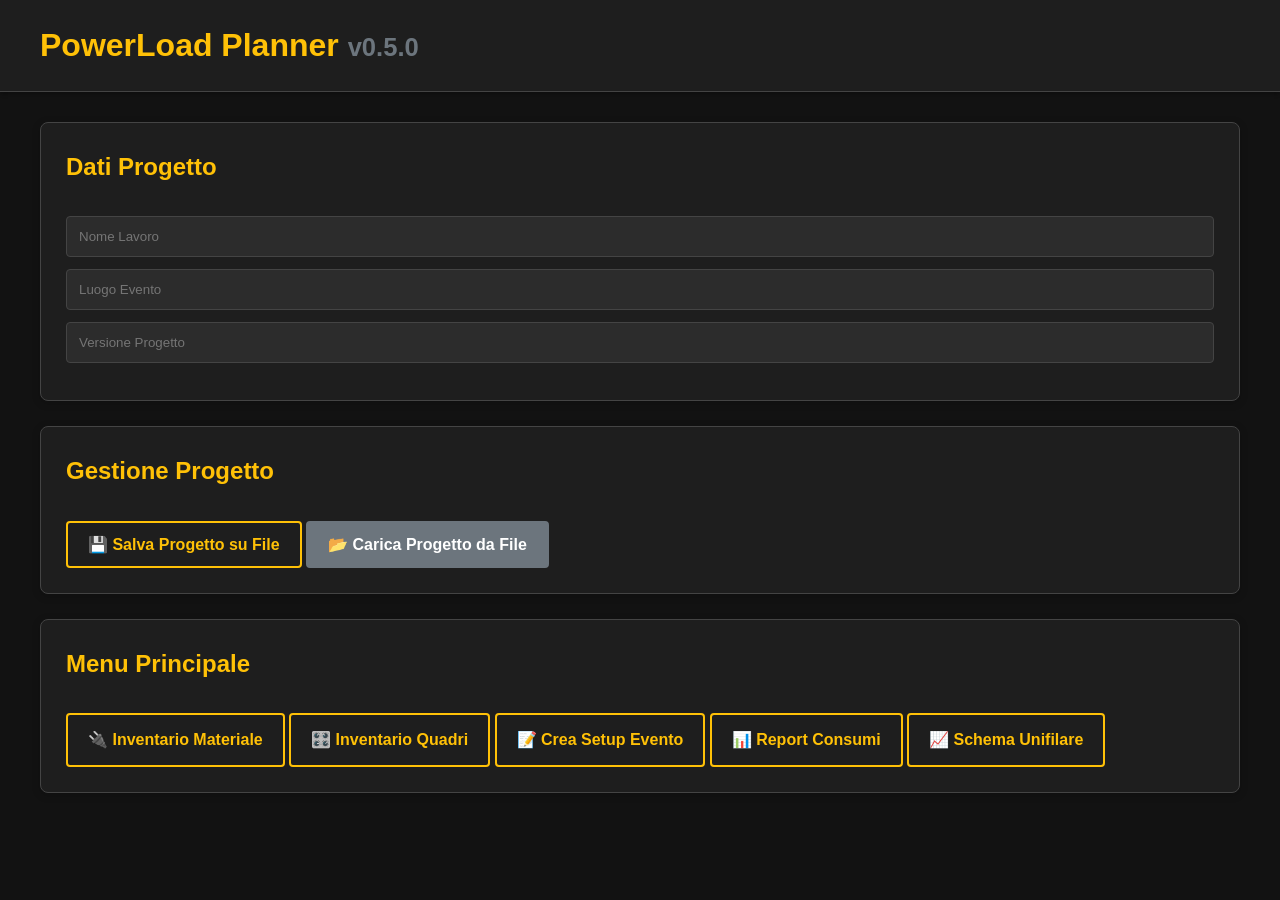
==== index.html @ e47977f9 "Add files via upload" ====
<!DOCTYPE html>
<html lang="it">
<head>
    <meta charset="UTF-8">
    <meta name="viewport" content="width=device-width, initial-scale=1.0">
    <title>PowerLoad Planner - Dashboard</title>
    <link rel="stylesheet" href="style.css">
</head>
<body>

    <header>
    <h1>PowerLoad Planner <span class="version">v0.5.0</span></h1>
    </header>

    <main class="container">
        <section class="card">
            <h2>Dati Progetto</h2>
            <input type="text" id="projectName" placeholder="Nome Lavoro">
            <input type="text" id="projectLocation" placeholder="Luogo Evento">
            <input type="text" id="projectVersion" placeholder="Versione Progetto">
        </section>

        <section class="card">
            <h2>Gestione Progetto</h2>
            <div class="nav-grid">
                <button id="save-project-btn" class="btn">💾 Salva Progetto su File</button>
                <button onclick="document.getElementById('load-project-input').click();" class="btn btn-secondary">📂 Carica Progetto da File</button>
                <input type="file" id="load-project-input" style="display: none;" accept=".json">
            </div>
        </section>

        <section class="card">
            <h2>Menu Principale</h2>
            <div class="nav-grid">
                <a href="inventario-materiale.html" class="btn">🔌 Inventario Materiale</a>
                <a href="inventario-quadri.html" class="btn">🎛️ Inventario Quadri</a>
                <a href="setup-progetto.html" class="btn">📝 Crea Setup Evento</a>
                <a href="report.html" class="btn">📊 Report Consumi</a>
                <a href="schema.html" class="btn">📈 Schema Unifilare</a>
            </div>
        </section>
    </main>
    
    <script src="js/main.js"></script>
</body>
</html>
---- style.css ----
/* Stili Generali con Tema Scuro v0.5.0 */
:root {
    --primary-color: #ffc107;
    --secondary-color: #6c757d;
    --background-color: #121212;
    --card-background: #1e1e1e;
    --border-color: #444;
    --text-color: #e0e0e0;
    --text-color-dark: #121212;
    --danger-color: #e53935;
    --warning-color-bg: rgba(255, 165, 0, 0.15);
    --danger-color-bg: rgba(229, 57, 53, 0.15);
    --safe-color-bg: rgba(76, 175, 80, 0.15);
}

body {
    font-family: -apple-system, BlinkMacSystemFont, "Segoe UI", Roboto, "Helvetica Neue", Arial, sans-serif;
    line-height: 1.6;
    background-color: var(--background-color);
    color: var(--text-color);
    margin: 0;
    padding: 0;
}

header {
    background: var(--card-background);
    padding: 20px 40px;
    box-shadow: 0 2px 4px rgba(0,0,0,0.3);
    display: flex;
    justify-content: space-between;
    align-items: center;
    border-bottom: 1px solid var(--border-color);
}

header h1 {
    color: var(--primary-color);
    margin: 0;
}

header .version {
    font-size: 0.8em;
    color: var(--secondary-color);
}

.container {
    max-width: 1200px;
    margin: 30px auto;
    padding: 0 20px;
}

.card {
    background: var(--card-background);
    padding: 25px;
    border-radius: 8px;
    border: 1px solid var(--border-color);
    box-shadow: 0 2px 8px rgba(0,0,0,0.2);
    margin-bottom: 25px;
    position: relative;
}

h2 {
    padding-bottom: 10px;
    color: var(--primary-color);
    margin-top: 0;
    border-bottom: none; 
}

input[type="text"], input[type="number"], select {
    width: 100%;
    padding: 12px;
    margin-bottom: 12px;
    border: 1px solid var(--border-color);
    border-radius: 4px;
    box-sizing: border-box;
    background-color: #2c2c2c;
    color: var(--text-color);
}

input[type="text"]:focus, input[type="number"]:focus, select:focus {
    outline: none;
    border-color: var(--primary-color);
    box-shadow: 0 0 5px rgba(255, 193, 7, 0.5);
}

button, .btn {
    display: inline-block;
    padding: 12px 20px;
    border: 2px solid var(--primary-color);
    border-radius: 4px;
    background-color: transparent;
    color: var(--primary-color);
    font-weight: bold;
    cursor: pointer;
    font-size: 16px;
    text-decoration: none;
    text-align: center;
    transition: all 0.2s ease-in-out;
}

button:hover, .btn:hover {
    background-color: var(--primary-color);
    color: var(--text-color-dark);
    box-shadow: 0 0 10px rgba(255, 193, 7, 0.5);
}

.btn-secondary {
    border-color: var(--secondary-color);
    background-color: var(--secondary-color);
    color: white;
}
.btn-secondary:hover {
    background-color: #868e96;
    border-color: #868e96;
    box-shadow: none;
}

.inventory-item {
    background-color: rgba(255, 255, 255, 0.05);
    padding: 15px;
    border: 1px solid var(--border-color);
    border-radius: 5px;
    margin-bottom: 10px;
    display: flex;
    justify-content: space-between;
    align-items: center;
}

.modal-overlay {
    position: fixed;
    top: 0;
    left: 0;
    width: 100%;
    height: 100%;
    background-color: rgba(0, 0, 0, 0.8);
    display: flex;
    justify-content: center;
    align-items: center;
    z-index: 1000;
}

.modal-overlay-top {
    z-index: 1050;
}

.modal-content {
    background: var(--card-background);
    padding: 30px;
    border-radius: 8px;
    border: 1px solid var(--border-color);
    box-shadow: 0 5px 15px rgba(0,0,0,0.5);
    width: 90%;
    max-width: 700px;
    max-height: 85vh;
    overflow-y: auto;
}

.modal-actions {
    display: flex;
    justify-content: flex-end;
    gap: 10px;
    margin-top: 20px;
}

.hidden {
    display: none;
}

/* =================================================================== */
/* STILI WORKSPACE (AGGIORNATI)                                        */
/* =================================================================== */
.delete-sw-btn {
    position: absolute;
    /* MODIFICA 2: Spostato il pulsante più in alto */
    top: 2px; 
    right: 15px;
    background-color: var(--danger-color);
    color: white;
    border: none;
    border-radius: 50%;
    width: 30px;
    height: 30px;
    font-size: 16px;
    line-height: 30px;
    padding: 0;
    text-align: center;
    cursor: pointer;
    z-index: 5;
}
.delete-sw-btn:hover {
    background-color: #f44336;
}

/* NUOVO STILE per il pulsante Unlink */
.unlink-sw-btn {
    position: absolute;
    /* MODIFICA 2: Spostato il pulsante più in alto */
    top: 2px;
    right: 55px; /* 15px (margine) + 30px (bottone delete) + 10px (spazio) */
    background-color: var(--secondary-color);
    color: white;
    border: none;
    border-radius: 50%;
    width: 30px;
    height: 30px;
    font-size: 20px;
    line-height: 30px;
    padding: 0;
    text-align: center;
    cursor: pointer;
    z-index: 5;
    font-weight: bold;
}
.unlink-sw-btn:hover {
    background-color: #868e96;
}


.instance-header {
    display: flex;
    align-items: center;
    gap: 15px;
    border-bottom: 2px solid var(--primary-color);
    padding-bottom: 10px;
    margin-bottom: 15px;
}
.instance-header .template-name {
    font-size: 1.5em;
    font-weight: bold;
    color: var(--primary-color);
    white-space: nowrap;
}
.instance-header .instance-name-input,
.instance-header .instance-identifier-input {
    padding: 8px;
    margin: 0;
    font-size: 1em;
    height: 40px;
}
.instance-header .instance-name-input {
    flex-grow: 1;
}
.instance-header .instance-identifier-input {
    flex-basis: 150px;
}

.phase-totals {
    display: flex;
    justify-content: space-around;
    gap: 10px;
    background: rgba(0,0,0,0.2);
    padding: 10px;
    border-radius: 4px;
    margin-bottom: 20px;
}

.phase-totals > div {
    flex-grow: 1;
    padding: 8px 12px;
    border-radius: 4px;
    text-align: center;
    transition: background-color 0.3s ease;
}
.phase-totals .phase-safe {
    background-color: var(--safe-color-bg);
}
.phase-totals .phase-warning {
    background-color: var(--warning-color-bg);
}
.phase-totals .phase-danger {
    background-color: var(--danger-color-bg);
}

.outlet-row {
    display: flex;
    align-items: flex-start;
    padding: 10px 0;
    border-bottom: 1px solid var(--border-color);
    border-radius: 4px;
    transition: background-color 0.3s ease;
}
.outlet-row.outlet-safe {
    background-color: var(--safe-color-bg);
}
.outlet-row.outlet-warning {
    background-color: var(--warning-color-bg);
}
.outlet-row.outlet-danger {
    background-color: var(--danger-color-bg);
}

.outlets-container > .outlet-row:last-child {
    border-bottom: none;
}
.outlet-info {
    flex-basis: 30%;
    font-weight: bold;
    padding-left: 10px;
    padding-top: 5px;
    white-space: nowrap;
}
.outlet-total-watts {
    flex-basis: 15%;
    font-size: 0.9em;
    color: var(--primary-color);
    font-weight: bold;
    text-align: right;
    padding-top: 5px;
}
.outlet-loads {
    flex-grow: 1;
    display: flex;
    flex-direction: column;
    align-items: flex-start;
    gap: 5px;
    padding-left: 15px;
}
.outlet-actions {
    position: relative;
    padding-right: 10px;
    padding-top: 5px;
}
.add-load-btn-quick {
    padding: 5px 10px;
    font-size: 18px;
    line-height: 1;
    border-radius: 50%;
}

.load-pill {
    background-color: var(--secondary-color);
    color: white;
    padding: 2px 8px;
    border-radius: 15px;
    font-size: 12px;
    white-space: nowrap;
    display: flex;
    align-items: center;
    gap: 5px;
    height: 24px;
}

.load-name {
    cursor: pointer;
    border-radius: 3px;
    padding: 2px 4px;
}
.load-name:hover {
    background-color: rgba(255, 255, 255, 0.2);
}

.load-group-total {
    font-size: 0.9em;
    color: #ccc;
    margin-left: 4px;
}

.load-pill .quantity-input,
.load-pill .line-name-input {
    height: 20px;
    padding: 0 4px;
    margin: 0;
    font-size: 12px;
    border-radius: 3px;
    background-color: rgba(0,0,0,0.3);
    border: 1px solid var(--border-color);
    color: var(--text-color);
    box-sizing: border-box;
}

.load-pill .quantity-input {
    width: 35px;
    text-align: center;
    -moz-appearance: textfield;
}
.quantity-input::-webkit-outer-spin-button,
.quantity-input::-webkit-inner-spin-button {
    -webkit-appearance: none;
}

.load-pill .line-name-input {
    width: 80px;
}

.line-name-display {
    font-size: 12px;
    color: #bbb;
    cursor: pointer;
    padding: 2px 4px;
    border-radius: 3px;
    height: 20px;
    line-height: 18px;
}
.line-name-display:hover {
    background-color: rgba(255,255,255,0.1);
}

.load-pill .delete-load-btn {
    background: none;
    border: none;
    color: white;
    margin-left: 5px;
    cursor: pointer;
    padding: 0;
    opacity: 0.7;
}
.load-pill .delete-load-btn:hover {
    opacity: 1;
}

.add-load-popover {
    position: absolute;
    right: 0;
    top: 40px;
    width: 300px;
    background-color: #333;
    border: 1px solid var(--border-color);
    border-radius: 4px;
    box-shadow: 0 4px 12px rgba(0,0,0,0.5);
    z-index: 1010;
    padding: 10px;
}
.add-load-popover input {
    margin-bottom: 5px;
}

/* MODIFICA 1: Aggiunto il selettore per i quadri esistenti per avere la "manina" */
.popover-results-materials, .popover-results-switchboards, .popover-results-existing-switchboards {
    max-height: 150px;
    overflow-y: auto;
}

.popover-results-materials .inventory-item, 
.popover-results-switchboards .inventory-item,
.popover-results-existing-switchboards .inventory-item {
    margin-bottom: 5px;
    cursor: pointer; /* Questa proprietà applica la "manina" */
    padding: 10px;
}
.popover-results-materials .inventory-item:hover,
.popover-results-switchboards .inventory-item:hover,
.popover-results-existing-switchboards .inventory-item:hover {
    background-color: var(--primary-color);
    color: var(--text-color-dark);
}

.popover-section-header {
    font-size: 0.8em;
    font-weight: bold;
    color: var(--secondary-color);
    text-transform: uppercase;
    margin-top: 10px;
    margin-bottom: 5px;
    border-bottom: 1px solid var(--border-color);
    padding-bottom: 3px;
}
.popover-section-header:first-child {
    margin-top: 0;
}

.quick-add-material-btn {
    display: block;
    width: 100%;
    margin-top: 10px;
    padding: 10px;
    background-color: rgba(255, 193, 7, 0.2);
    border: 1px dashed var(--primary-color);
    color: var(--primary-color);
    cursor: pointer;
    text-align: center;
}
.quick-add-material-btn:hover {
    background-color: rgba(255, 193, 7, 0.3);
}

.socapex-group {
    background-color: rgba(0,0,0,0.2);
    border: 1px solid var(--border-color);
    border-radius: 4px;
    margin: 10px 0;
    padding: 5px;
}
.socapex-header {
    display: flex;
    justify-content: space-between;
    align-items: center;
    font-weight: bold;
    padding: 5px 10px;
    color: var(--primary-color);
}
.socapex-identifier-input {
    width: 80px;
    height: 28px;
    padding: 2px 6px;
    margin: 0;
    font-size: 14px;
    text-align: center;
}
.socapex-channel-row {
    padding-left: 20px !important;
    border-top: 1px solid var(--border-color);
    border-bottom: none;
}

.child-switchboard-container {
    margin-top: 10px;
    margin-left: 10px;
    padding-left: 10px;
    border-left: 2px solid var(--primary-color);
}
.child-switchboard-container .card {
    box-shadow: none;
    border: 1px dashed var(--secondary-color);
}
/* =================================================================== */
/* STILI PAGINA REPORT (v. COMPATTA)                                   */
/* =================================================================== */

.report-card {
    margin-bottom: 25px; /* Ridotto */
    padding: 20px;       /* Ridotto */
}

.report-header {
    border-bottom: 2px solid var(--primary-color);
    margin-bottom: 15px;
    padding-bottom: 8px; /* Ridotto */
}
.report-header h2 {
    margin: 0;
    color: var(--primary-color);
    font-size: 1.6em; /* Leggermente più grande */
}
.report-header h3, .report-header h4 {
    margin: 4px 0 0 0; /* Ridotto */
    color: var(--text-color);
    font-weight: normal;
}
.report-header h4 {
    color: var(--secondary-color);
    font-size: 1em; /* Ingrandito */
}

.phase-report {
    display: flex;
    gap: 15px; /* Ridotto */
    justify-content: space-between;
    margin-bottom: 15px; /* Ridotto */
}
.phase-box {
    flex: 1;
    background-color: rgba(0,0,0,0.2);
    padding: 12px; /* Ridotto */
    border-radius: 6px;
    text-align: center;
}
.phase-box strong {
    font-size: 1.1em;
}
.phase-values {
    font-size: 0.95em; /* Ingrandito */
}
.phase-percentage {
    font-size: 0.9em; /* Ingrandito */
}


.load-bar-container {
    width: 100%;
    height: 18px; /* Leggermente più sottile */
    background-color: #333;
    border-radius: 10px;
    margin: 6px 0; /* Ridotto */
    overflow: hidden;
    border: 1px solid var(--border-color);
    position: relative;
}
.load-bar {
    position: absolute;
    top: 0;
    left: 0;
    height: 100%;
    border-radius: 10px;
    transition: width 0.5s ease-in-out;
}
.load-bar.safe { background-color: #4CAF50; }
.load-bar.warning { background-color: #ff9800; }
.load-bar.danger { background-color: var(--danger-color); }

.report-details ul {
    list-style-type: none;
    padding: 0;
}
.report-details li {
    padding: 8px; /* Ridotto */
    border-bottom: 1px solid var(--border-color);
}
.report-details li:last-child {
    border-bottom: none;
}
.report-details em {
    font-style: normal;
    font-weight: bold;
    color: var(--primary-color);
}
.report-details div {
    padding-left: 20px;
    font-size: 1em; /* Ingrandito */
}
.empty-line {
    color: var(--secondary-color);
    font-style: italic;
}


.socapex-report-group {
    background-color: rgba(255, 255, 255, 0.03);
    border-radius: 4px;
    padding: 8px; /* Ridotto */
    margin-top: 5px;
}
.socapex-report-group h5 {
    margin: 0 0 8px 0; /* Ridotto */
    font-size: 1em;
}
.socapex-report-group ul {
    margin-top: 5px;
}

.report-child-switchboard {
    margin-top: 10px; /* Ridotto */
    padding-left: 15px; /* Ridotto */
    border-left: 3px solid var(--primary-color);
}
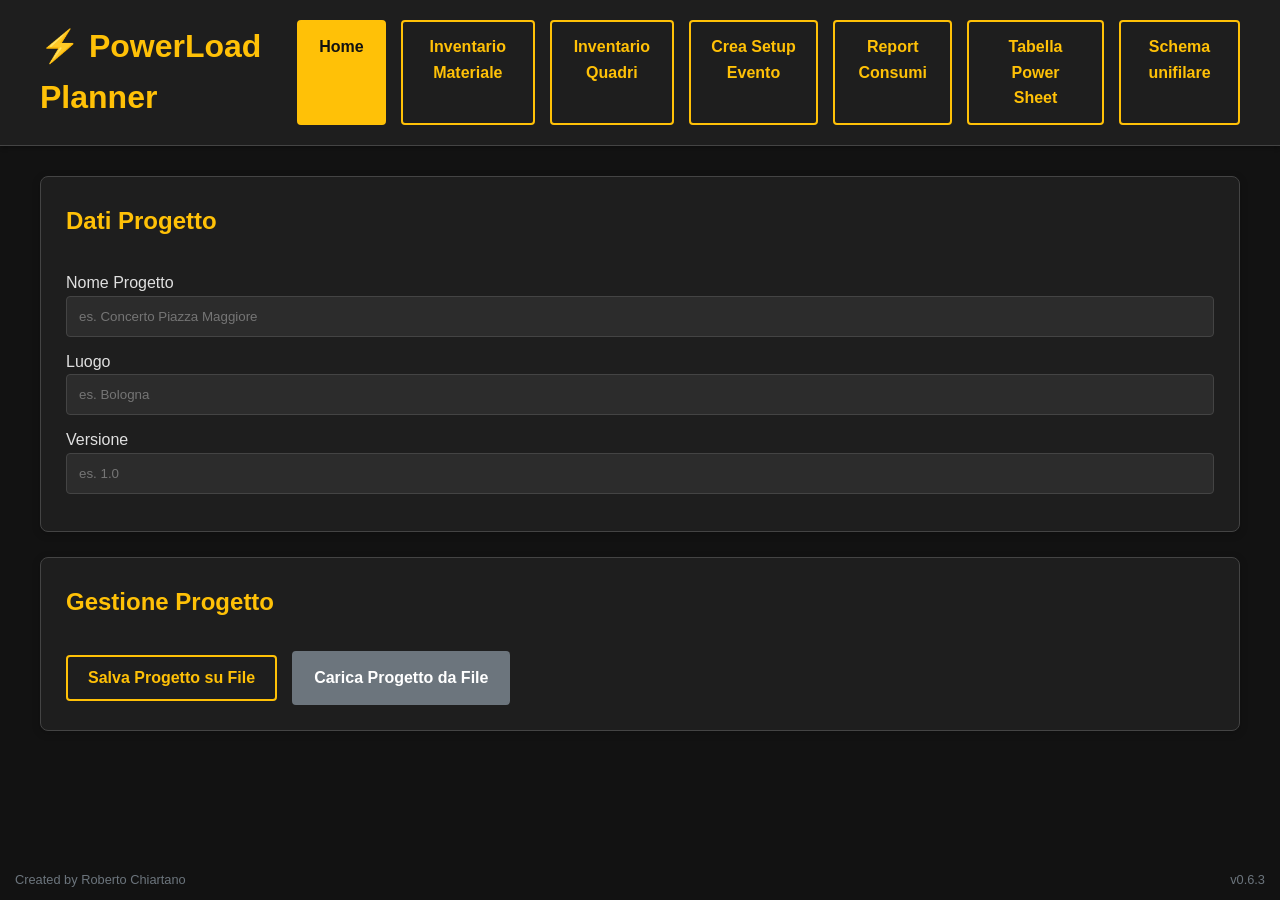
==== commit a1636af3: "Add files via upload" ====
--- a/index.html
+++ b/index.html
@@ -3,44 +3,53 @@
 <head>
     <meta charset="UTF-8">
     <meta name="viewport" content="width=device-width, initial-scale=1.0">
-    <title>PowerLoad Planner - Dashboard</title>
+    <title>PowerLoad Planner</title>
     <link rel="stylesheet" href="style.css">
 </head>
 <body>
-
     <header>
-    <h1>PowerLoad Planner <span class="version">v0.5.0</span></h1>
+        <h1>⚡ PowerLoad Planner</h1>
+        <nav class="header-nav">
+            <a href="index.html" class="btn active">Home</a>
+            <a href="inventario-materiale.html" class="btn">Inventario Materiale</a>
+            <a href="inventario-quadri.html" class="btn">Inventario Quadri</a>
+            <a href="setup-progetto.html" class="btn">Crea Setup Evento</a>
+            <a href="report.html" class="btn">Report Consumi</a>
+            <a href="tabella.html" class="btn">Tabella Power Sheet</a>
+            <a href="schema-unifilare.html" class="btn">Schema unifilare</a>
+        </nav>
     </header>
 
     <main class="container">
         <section class="card">
             <h2>Dati Progetto</h2>
-            <input type="text" id="projectName" placeholder="Nome Lavoro">
-            <input type="text" id="projectLocation" placeholder="Luogo Evento">
-            <input type="text" id="projectVersion" placeholder="Versione Progetto">
+            <form id="project-meta-form">
+                <label for="projectName">Nome Progetto</label>
+                <input type="text" id="projectName" placeholder="es. Concerto Piazza Maggiore">
+
+                <label for="projectLocation">Luogo</label>
+                <input type="text" id="projectLocation" placeholder="es. Bologna">
+
+                <label for="projectVersion">Versione</label>
+                <input type="text" id="projectVersion" placeholder="es. 1.0">
+            </form>
         </section>
 
         <section class="card">
             <h2>Gestione Progetto</h2>
-            <div class="nav-grid">
-                <button id="save-project-btn" class="btn">💾 Salva Progetto su File</button>
-                <button onclick="document.getElementById('load-project-input').click();" class="btn btn-secondary">📂 Carica Progetto da File</button>
-                <input type="file" id="load-project-input" style="display: none;" accept=".json">
-            </div>
-        </section>
-
-        <section class="card">
-            <h2>Menu Principale</h2>
-            <div class="nav-grid">
-                <a href="inventario-materiale.html" class="btn">🔌 Inventario Materiale</a>
-                <a href="inventario-quadri.html" class="btn">🎛️ Inventario Quadri</a>
-                <a href="setup-progetto.html" class="btn">📝 Crea Setup Evento</a>
-                <a href="report.html" class="btn">📊 Report Consumi</a>
-                <a href="schema.html" class="btn">📈 Schema Unifilare</a>
+            <div style="display: flex; gap: 15px; align-items: center;">
+                <button id="save-project-btn" class="btn">Salva Progetto su File</button>
+                <div>
+                    <label for="load-project-input" class="btn btn-secondary" style="cursor: pointer;">Carica Progetto da File</label>
+                    <input type="file" id="load-project-input" accept=".json" style="display: none;">
+                </div>
             </div>
         </section>
     </main>
-    
+
     <script src="js/main.js"></script>
+
+    <div class="version-footer">v0.6.3</div>
+    <div class="credit-footer">Created by Roberto Chiartano</div>
 </body>
 </html>
--- a/style.css
+++ b/style.css
@@ -1,4 +1,4 @@
-/* Stili Generali con Tema Scuro v0.5.0 */
+/* Stili Generali con Tema Scuro v0.6.3 */
 :root {
     --primary-color: #ffc107;
     --secondary-color: #6c757d;
@@ -37,11 +37,6 @@
     margin: 0;
 }
 
-header .version {
-    font-size: 0.8em;
-    color: var(--secondary-color);
-}
-
 .container {
     max-width: 1200px;
     margin: 30px auto;
@@ -101,6 +96,13 @@
     background-color: var(--primary-color);
     color: var(--text-color-dark);
     box-shadow: 0 0 10px rgba(255, 193, 7, 0.5);
+}
+
+/* NUOVO: Stile per il pulsante della pagina attiva */
+.btn.active {
+    background-color: var(--primary-color);
+    color: var(--text-color-dark);
+    cursor: default; /* Rende chiaro che cliccare non ha effetto */
 }
 
 .btn-secondary {
@@ -163,6 +165,17 @@
 
 .hidden {
     display: none;
+}
+
+/* NUOVO: Stile per l'header delle liste con campo di ricerca */
+.list-header {
+    display: flex;
+    justify-content: space-between;
+    align-items: center;
+    margin-bottom: 20px;
+}
+.list-header h2 {
+    margin: 0;
 }
 
 /* =================================================================== */
@@ -190,12 +203,31 @@
     background-color: #f44336;
 }
 
+/* NUOVO STILE per il pulsante Duplica */
+.duplicate-sw-btn {
+    position: absolute;
+    top: 2px;
+    right: 55px; /* Spazio per il pulsante delete */
+    background-color: var(--primary-color);
+    color: var(--text-color-dark);
+    border: none;
+    border-radius: 50%;
+    width: 30px;
+    height: 30px;
+    font-size: 20px;
+    line-height: 30px;
+    padding: 0;
+    text-align: center;
+    cursor: pointer;
+    z-index: 5;
+}
+
 /* NUOVO STILE per il pulsante Unlink */
 .unlink-sw-btn {
     position: absolute;
     /* MODIFICA 2: Spostato il pulsante più in alto */
     top: 2px;
-    right: 55px; /* 15px (margine) + 30px (bottone delete) + 10px (spazio) */
+    right: 95px; /* Spazio per delete e duplica */
     background-color: var(--secondary-color);
     color: white;
     border: none;
@@ -409,8 +441,9 @@
 
 .add-load-popover {
     position: absolute;
-    right: 0;
-    top: 40px;
+    left: 0;
+    top: 100%;
+    margin-top: 5px;
     width: 300px;
     background-color: #333;
     border: 1px solid var(--border-color);
@@ -630,4 +663,498 @@
     margin-top: 10px; /* Ridotto */
     padding-left: 15px; /* Ridotto */
     border-left: 3px solid var(--primary-color);
-}+}
+
+/* =================================================================== */
+/* STILI PAGINA TABELLA EXCEL (POWERSHEET)                             */
+/* =================================================================== */
+
+/* NUOVO: Stile per la navigazione nell'header della home */
+.header-nav {
+    display: flex;
+    gap: 15px;
+}
+
+.powerbox-section {
+    padding: 10px;
+    overflow-x: auto;
+    margin-bottom: 30px;
+    transition: box-shadow 0.5s ease-in-out; /* Per l'effetto di evidenziazione */
+}
+
+/* NUOVO: Stile per l'evidenziazione quando si clicca un link */
+.powerbox-section.highlight {
+    box-shadow: 0 0 25px rgba(255, 193, 7, 0.7);
+}
+
+/* CORREZIONE: Stili per la tabella annidata dei totali */
+.totals-wrapper-cell {
+    padding: 0 !important;
+    border: none !important;
+}
+.nested-totals-table {
+    width: 100%;
+    table-layout: fixed; /* Forza le colonne ad avere larghezza uguale */
+    border-collapse: collapse;
+}
+.nested-totals-table td {
+    border-top: 1px solid var(--border-color) !important;
+}
+
+.spreadsheet-table {
+    width: 100%;
+    border-collapse: collapse;
+    font-size: 0.9em; /* Ridotto leggermente il font */
+    /* RIMOSSO: min-width per permettere alla tabella di essere fluida */
+}
+
+.spreadsheet-table th, .spreadsheet-table td {
+    border: 1px solid var(--border-color);
+    padding: 7px; /* Ridotto il padding */
+    text-align: center;
+    vertical-align: middle;
+}
+
+.spreadsheet-table thead th {
+    font-weight: bold;
+    color: var(--text-color);
+    position: sticky;
+    top: 0;
+    background-color: var(--background-color);
+}
+
+.powerbox-name-cell {
+    background-color: var(--card-background) !important;
+    font-size: 1.4em;
+    font-weight: bold;
+    vertical-align: top;
+    padding-top: 12px; /* Ridotto il padding */
+    color: var(--primary-color);
+    /* RIPRISTINO: larghezza iniziale della prima colonna */
+    width: 140px; /* Aumentata leggermente la larghezza */
+}
+.powerbox-name-cell span {
+    font-size: 0.7em;
+    color: var(--secondary-color);
+}
+
+.soca-header {
+    font-size: 1.1em;
+}
+
+.soca-subheader {
+    font-size: 0.8em;
+    font-style: italic;
+    color: var(--secondary-color);
+}
+
+/* MODIFICA: Stile per le celle dei numeri di riga */
+.channel-number-cell {
+    font-weight: bold;
+    background-color: rgba(0,0,0,0.2);
+    text-align: left;
+    padding: 6px 5px; /* Ridotto il padding */
+    width: 1px; /* Forza la cella ad essere la più stretta possibile */
+    white-space: nowrap; /* Impedisce al testo di andare a capo */
+}
+.channel-number-cell strong {
+    font-size: 1.2em;
+    margin-right: 8px; /* Aumentato leggermente il margine */
+}
+.channel-number-cell span {
+    font-size: 0.8em;
+    color: var(--secondary-color);
+    font-weight: normal;
+}
+
+/* Colori delle colonne Socapex */
+.soca-header-0, .soca-col-0 { background-color: rgba(255, 242, 204, 0.1); }
+.soca-header-1, .soca-col-1 { background-color: rgba(217, 234, 211, 0.1); }
+.soca-header-2, .soca-col-2 { background-color: rgba(207, 226, 243, 0.1); }
+.soca-header-3, .soca-col-3 { background-color: rgba(248, 206, 204, 0.1); }
+.soca-header-4, .soca-col-4 { background-color: rgba(217, 217, 217, 0.1); }
+.soca-header-5, .soca-col-5 { background-color: rgba(235, 216, 237, 0.1); }
+
+.direct-header, .direct-col {
+    background-color: rgba(220, 220, 220, 0.15);
+}
+
+/* NUOVO: Stili per le colonne con classi specifiche per un controllo migliore */
+.spreadsheet-table .material-col {
+    text-align: left; /* Allinea il testo a sinistra */
+    white-space: normal; /* Permette al testo di andare a capo */
+    min-width: 163px; /* Imposta una larghezza minima per evitare che la colonna collassi */
+    width: auto; /* Permette alla colonna di espandersi per riempire lo spazio */
+}
+
+.spreadsheet-table .line-col {
+    width: 60px; /* Larghezza per colonna Linea */
+}
+
+.spreadsheet-table .qta-col {
+    width: 40px; /* Larghezza ridotta */
+}
+
+.spreadsheet-table .watt-col {
+    width: 50px; /* Larghezza ridotta */
+}
+
+.empty-fill {
+    background-color: rgba(0,0,0,0.1) !important;
+}
+
+/* NUOVO: Stili per le celle dei totali di fase */
+.phase-total-cell {
+    background-color: var(--card-background);
+    font-size: 1em;
+    font-weight: bold;
+    padding: 8px; /* Ridotto il padding */
+    text-align: center;
+    vertical-align: middle;
+    border: 1px solid var(--border-color);
+}
+.phase-total-cell strong {
+    color: var(--primary-color);
+}
+
+/* NUOVO: Colori per i totali di fase in base al carico */
+.phase-total-cell.phase-safe {
+    background-color: var(--safe-color-bg);
+}
+.phase-total-cell.phase-warning {
+    background-color: var(--warning-color-bg);
+}
+.phase-total-cell.phase-danger {
+    background-color: var(--danger-color-bg);
+}
+
+
+/* NUOVO: Stile per i link "salta-a" */
+a.jumplink {
+    color: var(--primary-color);
+    text-decoration: none;
+    font-weight: bold;
+    cursor: pointer;
+}
+a.jumplink:hover {
+    text-decoration: underline;
+}
+
+/* Stile per le celle vuote delle uscite dirette */
+.empty-direct-cell {
+    background-color: rgba(0, 0, 0, 0.4) !important;
+}
+
+/* Stile per l'ID Utenza evidenziato */
+.line-name-highlight {
+    color: var(--primary-color);
+    font-weight: bold;
+}
+
+/* NUOVO: Stile per il numero di versione in basso a destra */
+.version-footer {
+    position: fixed;
+    bottom: 10px;
+    right: 15px;
+    font-size: 0.8em;
+    color: var(--secondary-color);
+    z-index: 100;
+}
+
+/* NUOVO: Stile per il credito in basso a sinistra */
+.credit-footer {
+    position: fixed;
+    bottom: 10px;
+    left: 15px;
+    font-size: 0.8em;
+    color: var(--secondary-color);
+    z-index: 100;
+}
+
+/* =================================================================== */
+/* STILI PER EXPORT PDF (TEMA CHIARO)                                  */
+/* =================================================================== */
+
+body.pdf-export {
+    --background-color: #ffffff;
+    --card-background: #ffffff;
+    --border-color: #cccccc;
+    --text-color: #000000;
+    --text-color-dark: #000000;
+    --primary-color: #d84315; /* Arancione scuro per contrasto */
+    --secondary-color: #555555;
+}
+
+/* Evita che le tabelle vengano spezzate tra le pagine */
+body.pdf-export .powerbox-section {
+    /* CORREZIONE BUG PDF: Aggiunge un piccolo margine superiore per evitare che il bordo
+       venga tagliato all'inizio di una nuova pagina. */
+    margin-top: 2px;
+    page-break-inside: avoid;
+}
+
+body.pdf-export .spreadsheet-table thead th {
+    background-color: #f2f2f2;
+}
+
+body.pdf-export .powerbox-name-cell {
+    background-color: #e0e0e0;
+}
+
+/* CORREZIONE BUG PDF: La cella con rowspan (nome quadro) a volte copre il bordo sinistro.
+   Questa regola sposta leggermente il contenuto a destra per evitare la sovrapposizione. */
+body.pdf-export .powerbox-name-cell {
+    /* CORREZIONE BUG PDF: Forza lo sfondo a rimanere dentro i bordi della cella,
+       evitando che copra il bordo della tabella. */
+    background-clip: padding-box !important;
+}
+
+/* NOTE: first-column sizing restored to `.powerbox-name-cell` defaults above */
+
+body.pdf-export .channel-number-cell {
+    background-color: #f2f2f2;
+}
+
+/* Colori delle colonne Socapex più chiari per stampa */
+body.pdf-export .soca-header-0, body.pdf-export .soca-col-0 { background-color: #fff8e1; }
+body.pdf-export .soca-header-1, body.pdf-export .soca-col-1 { background-color: #e8f5e9; }
+body.pdf-export .soca-header-2, body.pdf-export .soca-col-2 { background-color: #e3f2fd; }
+body.pdf-export .soca-header-3, body.pdf-export .soca-col-3 { background-color: #fbe9e7; }
+body.pdf-export .soca-header-4, body.pdf-export .soca-col-4 { background-color: #f5f5f5; }
+body.pdf-export .soca-header-5, body.pdf-export .soca-col-5 { background-color: #f3e5f5; }
+
+body.pdf-export .direct-header, body.pdf-export .direct-col {
+    background-color: #eeeeee;
+}
+
+body.pdf-export .empty-fill {
+    background-color: #fafafa !important;
+}
+
+body.pdf-export .empty-direct-cell {
+    background-color: #e0e0e0 !important;
+}
+
+body.pdf-export .version-footer { display: none; }
+
+/* =================================================================== */
+/* NUOVI STILI PER SCHEMA UNIFILARE                                    */
+/* =================================================================== */
+#schema-container {
+    position: relative;
+    overflow-x: auto;
+    padding: 20px;
+    min-height: 400px;
+}
+
+/* NUOVO: Stili per la funzionalità di pan (trascinamento con la mano) */
+#schema-container.active-pan {
+    cursor: grabbing;
+    cursor: -webkit-grabbing;
+    user-select: none; /* Impedisce la selezione del testo durante il drag */
+}
+
+
+/* NUOVO: Permette al contenitore dello schema di usare tutta la larghezza */
+.full-width-container {
+    max-width: none !important;
+    padding: 0 20px;
+}
+
+.schema-wrapper {
+    display: flex;
+    align-items: flex-start;
+    gap: 120px; /* Spazio tra le colonne di nodi - AUMENTATO */
+    min-width: fit-content; /* Forza il wrapper ad espandersi con il contenuto */
+}
+
+.schema-column {
+    display: flex;
+    flex-direction: column;
+    align-items: center;
+    gap: 20px; /* Spazio verticale tra nodi nella stessa colonna - RIDOTTO */
+}
+
+.node-container {
+    display: flex;
+    align-items: flex-start;
+    gap: 65px; /* AUMENTATO per distanziare le utenze dal quadro */
+}
+
+.loads-column {
+    display: flex;
+    flex-direction: column;
+    gap: 8px; /* RIDOTTO */
+    padding-top: 5px; /* RIDOTTO */
+}
+
+.node {
+    background: var(--card-background);
+    border: 1px solid var(--border-color);
+    border-radius: 8px;
+    padding: 15px;
+    min-width: 280px; /* AUMENTATO */
+    position: relative;
+    box-shadow: 0 2px 8px rgba(0,0,0,0.2);
+    z-index: 2;
+}
+
+.node-power-supply {
+    border-style: dashed;
+    border-color: var(--primary-color);
+    min-width: 200px;
+}
+
+.node-switchboard {
+    border-left: 5px solid var(--primary-color);
+}
+
+.node-switchboard-error {
+    border-left: 5px solid var(--danger-color);
+}
+
+.node-title.error {
+    color: var(--danger-color);
+}
+
+.node-load {
+    min-width: 180px; /* RIDOTTO */
+    font-size: 0.9em;
+    padding: 8px 12px; /* RIDOTTO */
+    border-left: 3px solid var(--secondary-color);
+}
+
+.node-title {
+    font-weight: bold;
+    font-size: 1.1em;
+    color: var(--primary-color);
+    margin-bottom: 10px;
+}
+
+.node-title small {
+    font-weight: normal;
+    color: var(--secondary-color);
+}
+
+.node-details {
+    display: flex;
+    flex-direction: column;
+    gap: 5px;
+    font-size: 0.9em;
+}
+.node-details strong {
+    color: var(--text-color);
+}
+.node-details span {
+    color: #aaa;
+}
+
+/* Punti di connessione */
+.node-input-point {
+    position: absolute;
+    left: -6px;
+    top: 50%;
+    transform: translateY(-50%);
+    width: 12px;
+    height: 12px;
+    background-color: var(--primary-color);
+    border-radius: 50%;
+    border: 2px solid var(--background-color);
+}
+
+.outlet-dots {
+    position: absolute;
+    right: -40px;
+    top: 0;
+    height: 100%;
+    display: flex;
+    flex-direction: column;
+    justify-content: space-around;
+    align-items: flex-end;
+}
+
+.outlet-container {
+    display: flex;
+    align-items: center;
+    gap: 5px;
+}
+
+.outlet-number {
+    font-size: 12px;
+    font-weight: bold;
+    color: var(--secondary-color);
+}
+
+.outlet-dot {
+    width: 12px;
+    height: 12px;
+    background-color: var(--secondary-color);
+    border: 1px solid var(--border-color);
+    border-radius: 50%;
+    cursor: pointer;
+}
+.outlet-dot:hover {
+    background-color: var(--primary-color);
+}
+
+/* Linee di connessione SVG */
+.connection-lines {
+    position: absolute;
+    top: 0;
+    left: 0;
+    width: 100%;
+    height: 100%;
+    pointer-events: none;
+    z-index: 1;
+}
+
+/* MODIFICA: Stile applicato ai path curvi invece che alle linee rette */
+.connection-lines path {
+    stroke: var(--secondary-color);
+    stroke-width: 2;
+    stroke-dasharray: 4 2;
+    stroke-linejoin: round; /* NUOVO: Rende gli angoli più morbidi */
+    fill: none; /* Assicura che le curve non abbiano un riempimento colorato */
+}
+/* Stili per i pulsanti Copia/Taglia/Incolla */
+.load-pill .copy-load-btn,
+.load-pill .cut-load-btn {
+    background: none;
+    border: none;
+    color: white;
+    margin: 0;
+    padding: 0 4px;
+    cursor: pointer;
+    opacity: 0.7;
+    font-size: 14px; /* Più grande per essere leggibile */
+    line-height: 1;
+}
+.load-pill .copy-load-btn:hover,
+.load-pill .cut-load-btn:hover {
+    opacity: 1;
+    color: var(--primary-color);
+}
+
+.outlet-actions .paste-loads-btn {
+    padding: 2px 6px;
+    font-size: 14px;
+    line-height: 1;
+    margin-left: 5px;
+    border-radius: 4px;
+}
+.outlet-actions .paste-loads-btn:disabled {
+    opacity: 0.4;
+    cursor: not-allowed;
+    background-color: transparent;
+    color: var(--secondary-color);
+    border-color: var(--secondary-color);
+}
+
+.load-pill .copy-load-btn.copied,
+.load-pill .cut-load-btn.cut {
+    background-color: var(--primary-color);
+    color: var(--text-color-dark);
+    border-radius: 4px;
+    box-shadow: 0 0 8px var(--primary-color);
+    opacity: 1;
+}
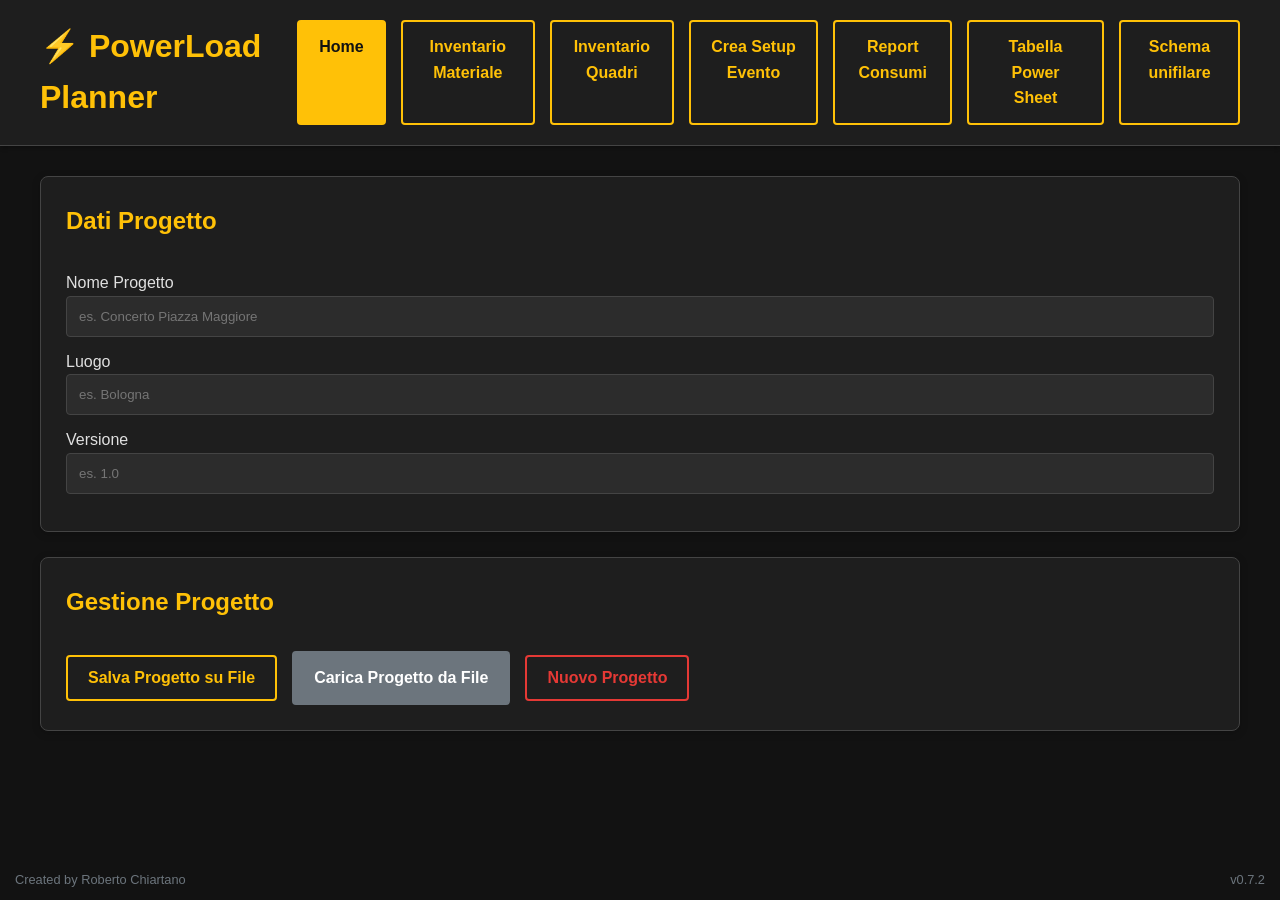
==== commit 19d94b8c: "v0.7.2" ====
--- a/index.html
+++ b/index.html
@@ -1,11 +1,13 @@
 <!DOCTYPE html>
 <html lang="it">
+
 <head>
     <meta charset="UTF-8">
     <meta name="viewport" content="width=device-width, initial-scale=1.0">
     <title>PowerLoad Planner</title>
     <link rel="stylesheet" href="style.css">
 </head>
+
 <body>
     <header>
         <h1>⚡ PowerLoad Planner</h1>
@@ -37,19 +39,23 @@
 
         <section class="card">
             <h2>Gestione Progetto</h2>
-            <div style="display: flex; gap: 15px; align-items: center;">
+            <div style="display: flex; gap: 15px; align-items: center; flex-wrap: wrap;">
                 <button id="save-project-btn" class="btn">Salva Progetto su File</button>
                 <div>
-                    <label for="load-project-input" class="btn btn-secondary" style="cursor: pointer;">Carica Progetto da File</label>
+                    <label for="load-project-input" class="btn btn-secondary" style="cursor: pointer;">Carica Progetto
+                        da File</label>
                     <input type="file" id="load-project-input" accept=".json" style="display: none;">
                 </div>
+                <button id="new-project-btn" class="btn"
+                    style="border-color: var(--danger-color); color: var(--danger-color);">Nuovo Progetto</button>
             </div>
         </section>
     </main>
 
     <script src="js/main.js"></script>
 
-    <div class="version-footer">v0.6.3</div>
+    <div class="version-footer">v0.7.2</div>
     <div class="credit-footer">Created by Roberto Chiartano</div>
 </body>
+
 </html>
--- a/style.css
+++ b/style.css
@@ -1,1160 +1,2020 @@
-/* Stili Generali con Tema Scuro v0.6.3 */
-:root {
-    --primary-color: #ffc107;
-    --secondary-color: #6c757d;
-    --background-color: #121212;
-    --card-background: #1e1e1e;
-    --border-color: #444;
-    --text-color: #e0e0e0;
-    --text-color-dark: #121212;
-    --danger-color: #e53935;
-    --warning-color-bg: rgba(255, 165, 0, 0.15);
-    --danger-color-bg: rgba(229, 57, 53, 0.15);
-    --safe-color-bg: rgba(76, 175, 80, 0.15);
-}
-
-body {
-    font-family: -apple-system, BlinkMacSystemFont, "Segoe UI", Roboto, "Helvetica Neue", Arial, sans-serif;
-    line-height: 1.6;
-    background-color: var(--background-color);
-    color: var(--text-color);
-    margin: 0;
-    padding: 0;
-}
-
-header {
-    background: var(--card-background);
-    padding: 20px 40px;
-    box-shadow: 0 2px 4px rgba(0,0,0,0.3);
-    display: flex;
-    justify-content: space-between;
-    align-items: center;
-    border-bottom: 1px solid var(--border-color);
-}
-
-header h1 {
-    color: var(--primary-color);
-    margin: 0;
-}
-
-.container {
-    max-width: 1200px;
-    margin: 30px auto;
-    padding: 0 20px;
-}
-
-.card {
-    background: var(--card-background);
-    padding: 25px;
-    border-radius: 8px;
-    border: 1px solid var(--border-color);
-    box-shadow: 0 2px 8px rgba(0,0,0,0.2);
-    margin-bottom: 25px;
-    position: relative;
-}
-
-h2 {
-    padding-bottom: 10px;
-    color: var(--primary-color);
-    margin-top: 0;
-    border-bottom: none; 
-}
-
-input[type="text"], input[type="number"], select {
-    width: 100%;
-    padding: 12px;
-    margin-bottom: 12px;
-    border: 1px solid var(--border-color);
-    border-radius: 4px;
-    box-sizing: border-box;
-    background-color: #2c2c2c;
-    color: var(--text-color);
-}
-
-input[type="text"]:focus, input[type="number"]:focus, select:focus {
-    outline: none;
-    border-color: var(--primary-color);
-    box-shadow: 0 0 5px rgba(255, 193, 7, 0.5);
-}
-
-button, .btn {
-    display: inline-block;
-    padding: 12px 20px;
-    border: 2px solid var(--primary-color);
-    border-radius: 4px;
-    background-color: transparent;
-    color: var(--primary-color);
-    font-weight: bold;
-    cursor: pointer;
-    font-size: 16px;
-    text-decoration: none;
-    text-align: center;
-    transition: all 0.2s ease-in-out;
-}
-
-button:hover, .btn:hover {
-    background-color: var(--primary-color);
-    color: var(--text-color-dark);
-    box-shadow: 0 0 10px rgba(255, 193, 7, 0.5);
-}
-
-/* NUOVO: Stile per il pulsante della pagina attiva */
-.btn.active {
-    background-color: var(--primary-color);
-    color: var(--text-color-dark);
-    cursor: default; /* Rende chiaro che cliccare non ha effetto */
-}
-
-.btn-secondary {
-    border-color: var(--secondary-color);
-    background-color: var(--secondary-color);
-    color: white;
-}
-.btn-secondary:hover {
-    background-color: #868e96;
-    border-color: #868e96;
-    box-shadow: none;
-}
-
-.inventory-item {
-    background-color: rgba(255, 255, 255, 0.05);
-    padding: 15px;
-    border: 1px solid var(--border-color);
-    border-radius: 5px;
-    margin-bottom: 10px;
-    display: flex;
-    justify-content: space-between;
-    align-items: center;
-}
-
-.modal-overlay {
-    position: fixed;
-    top: 0;
-    left: 0;
-    width: 100%;
-    height: 100%;
-    background-color: rgba(0, 0, 0, 0.8);
-    display: flex;
-    justify-content: center;
-    align-items: center;
-    z-index: 1000;
-}
-
-.modal-overlay-top {
-    z-index: 1050;
-}
-
-.modal-content {
-    background: var(--card-background);
-    padding: 30px;
-    border-radius: 8px;
-    border: 1px solid var(--border-color);
-    box-shadow: 0 5px 15px rgba(0,0,0,0.5);
-    width: 90%;
-    max-width: 700px;
-    max-height: 85vh;
-    overflow-y: auto;
-}
-
-.modal-actions {
-    display: flex;
-    justify-content: flex-end;
-    gap: 10px;
-    margin-top: 20px;
-}
-
-.hidden {
-    display: none;
-}
-
-/* NUOVO: Stile per l'header delle liste con campo di ricerca */
-.list-header {
-    display: flex;
-    justify-content: space-between;
-    align-items: center;
-    margin-bottom: 20px;
-}
-.list-header h2 {
-    margin: 0;
-}
-
-/* =================================================================== */
-/* STILI WORKSPACE (AGGIORNATI)                                        */
-/* =================================================================== */
-.delete-sw-btn {
-    position: absolute;
-    /* MODIFICA 2: Spostato il pulsante più in alto */
-    top: 2px; 
-    right: 15px;
-    background-color: var(--danger-color);
-    color: white;
-    border: none;
-    border-radius: 50%;
-    width: 30px;
-    height: 30px;
-    font-size: 16px;
-    line-height: 30px;
-    padding: 0;
-    text-align: center;
-    cursor: pointer;
-    z-index: 5;
-}
-.delete-sw-btn:hover {
-    background-color: #f44336;
-}
-
-/* NUOVO STILE per il pulsante Duplica */
-.duplicate-sw-btn {
-    position: absolute;
-    top: 2px;
-    right: 55px; /* Spazio per il pulsante delete */
-    background-color: var(--primary-color);
-    color: var(--text-color-dark);
-    border: none;
-    border-radius: 50%;
-    width: 30px;
-    height: 30px;
-    font-size: 20px;
-    line-height: 30px;
-    padding: 0;
-    text-align: center;
-    cursor: pointer;
-    z-index: 5;
-}
-
-/* NUOVO STILE per il pulsante Unlink */
-.unlink-sw-btn {
-    position: absolute;
-    /* MODIFICA 2: Spostato il pulsante più in alto */
-    top: 2px;
-    right: 95px; /* Spazio per delete e duplica */
-    background-color: var(--secondary-color);
-    color: white;
-    border: none;
-    border-radius: 50%;
-    width: 30px;
-    height: 30px;
-    font-size: 20px;
-    line-height: 30px;
-    padding: 0;
-    text-align: center;
-    cursor: pointer;
-    z-index: 5;
-    font-weight: bold;
-}
-.unlink-sw-btn:hover {
-    background-color: #868e96;
-}
-
-
-.instance-header {
-    display: flex;
-    align-items: center;
-    gap: 15px;
-    border-bottom: 2px solid var(--primary-color);
-    padding-bottom: 10px;
-    margin-bottom: 15px;
-}
-.instance-header .template-name {
-    font-size: 1.5em;
-    font-weight: bold;
-    color: var(--primary-color);
-    white-space: nowrap;
-}
-.instance-header .instance-name-input,
-.instance-header .instance-identifier-input {
-    padding: 8px;
-    margin: 0;
-    font-size: 1em;
-    height: 40px;
-}
-.instance-header .instance-name-input {
-    flex-grow: 1;
-}
-.instance-header .instance-identifier-input {
-    flex-basis: 150px;
-}
-
-.phase-totals {
-    display: flex;
-    justify-content: space-around;
-    gap: 10px;
-    background: rgba(0,0,0,0.2);
-    padding: 10px;
-    border-radius: 4px;
-    margin-bottom: 20px;
-}
-
-.phase-totals > div {
-    flex-grow: 1;
-    padding: 8px 12px;
-    border-radius: 4px;
-    text-align: center;
-    transition: background-color 0.3s ease;
-}
-.phase-totals .phase-safe {
-    background-color: var(--safe-color-bg);
-}
-.phase-totals .phase-warning {
-    background-color: var(--warning-color-bg);
-}
-.phase-totals .phase-danger {
-    background-color: var(--danger-color-bg);
-}
-
-.outlet-row {
-    display: flex;
-    align-items: flex-start;
-    padding: 10px 0;
-    border-bottom: 1px solid var(--border-color);
-    border-radius: 4px;
-    transition: background-color 0.3s ease;
-}
-.outlet-row.outlet-safe {
-    background-color: var(--safe-color-bg);
-}
-.outlet-row.outlet-warning {
-    background-color: var(--warning-color-bg);
-}
-.outlet-row.outlet-danger {
-    background-color: var(--danger-color-bg);
-}
-
-.outlets-container > .outlet-row:last-child {
-    border-bottom: none;
-}
-.outlet-info {
-    flex-basis: 30%;
-    font-weight: bold;
-    padding-left: 10px;
-    padding-top: 5px;
-    white-space: nowrap;
-}
-.outlet-total-watts {
-    flex-basis: 15%;
-    font-size: 0.9em;
-    color: var(--primary-color);
-    font-weight: bold;
-    text-align: right;
-    padding-top: 5px;
-}
-.outlet-loads {
-    flex-grow: 1;
-    display: flex;
-    flex-direction: column;
-    align-items: flex-start;
-    gap: 5px;
-    padding-left: 15px;
-}
-.outlet-actions {
-    position: relative;
-    padding-right: 10px;
-    padding-top: 5px;
-}
-.add-load-btn-quick {
-    padding: 5px 10px;
-    font-size: 18px;
-    line-height: 1;
-    border-radius: 50%;
-}
-
-.load-pill {
-    background-color: var(--secondary-color);
-    color: white;
-    padding: 2px 8px;
-    border-radius: 15px;
-    font-size: 12px;
-    white-space: nowrap;
-    display: flex;
-    align-items: center;
-    gap: 5px;
-    height: 24px;
-}
-
-.load-name {
-    cursor: pointer;
-    border-radius: 3px;
-    padding: 2px 4px;
-}
-.load-name:hover {
-    background-color: rgba(255, 255, 255, 0.2);
-}
-
-.load-group-total {
-    font-size: 0.9em;
-    color: #ccc;
-    margin-left: 4px;
-}
-
-.load-pill .quantity-input,
-.load-pill .line-name-input {
-    height: 20px;
-    padding: 0 4px;
-    margin: 0;
-    font-size: 12px;
-    border-radius: 3px;
-    background-color: rgba(0,0,0,0.3);
-    border: 1px solid var(--border-color);
-    color: var(--text-color);
-    box-sizing: border-box;
-}
-
-.load-pill .quantity-input {
-    width: 35px;
-    text-align: center;
-    -moz-appearance: textfield;
-}
-.quantity-input::-webkit-outer-spin-button,
-.quantity-input::-webkit-inner-spin-button {
-    -webkit-appearance: none;
-}
-
-.load-pill .line-name-input {
-    width: 80px;
-}
-
-.line-name-display {
-    font-size: 12px;
-    color: #bbb;
-    cursor: pointer;
-    padding: 2px 4px;
-    border-radius: 3px;
-    height: 20px;
-    line-height: 18px;
-}
-.line-name-display:hover {
-    background-color: rgba(255,255,255,0.1);
-}
-
-.load-pill .delete-load-btn {
-    background: none;
-    border: none;
-    color: white;
-    margin-left: 5px;
-    cursor: pointer;
-    padding: 0;
-    opacity: 0.7;
-}
-.load-pill .delete-load-btn:hover {
-    opacity: 1;
-}
-
-.add-load-popover {
-    position: absolute;
-    left: 0;
-    top: 100%;
-    margin-top: 5px;
-    width: 300px;
-    background-color: #333;
-    border: 1px solid var(--border-color);
-    border-radius: 4px;
-    box-shadow: 0 4px 12px rgba(0,0,0,0.5);
-    z-index: 1010;
-    padding: 10px;
-}
-.add-load-popover input {
-    margin-bottom: 5px;
-}
-
-/* MODIFICA 1: Aggiunto il selettore per i quadri esistenti per avere la "manina" */
-.popover-results-materials, .popover-results-switchboards, .popover-results-existing-switchboards {
-    max-height: 150px;
-    overflow-y: auto;
-}
-
-.popover-results-materials .inventory-item, 
-.popover-results-switchboards .inventory-item,
-.popover-results-existing-switchboards .inventory-item {
-    margin-bottom: 5px;
-    cursor: pointer; /* Questa proprietà applica la "manina" */
-    padding: 10px;
-}
-.popover-results-materials .inventory-item:hover,
-.popover-results-switchboards .inventory-item:hover,
-.popover-results-existing-switchboards .inventory-item:hover {
-    background-color: var(--primary-color);
-    color: var(--text-color-dark);
-}
-
-.popover-section-header {
-    font-size: 0.8em;
-    font-weight: bold;
-    color: var(--secondary-color);
-    text-transform: uppercase;
-    margin-top: 10px;
-    margin-bottom: 5px;
-    border-bottom: 1px solid var(--border-color);
-    padding-bottom: 3px;
-}
-.popover-section-header:first-child {
-    margin-top: 0;
-}
-
-.quick-add-material-btn {
-    display: block;
-    width: 100%;
-    margin-top: 10px;
-    padding: 10px;
-    background-color: rgba(255, 193, 7, 0.2);
-    border: 1px dashed var(--primary-color);
-    color: var(--primary-color);
-    cursor: pointer;
-    text-align: center;
-}
-.quick-add-material-btn:hover {
-    background-color: rgba(255, 193, 7, 0.3);
-}
-
-.socapex-group {
-    background-color: rgba(0,0,0,0.2);
-    border: 1px solid var(--border-color);
-    border-radius: 4px;
-    margin: 10px 0;
-    padding: 5px;
-}
-.socapex-header {
-    display: flex;
-    justify-content: space-between;
-    align-items: center;
-    font-weight: bold;
-    padding: 5px 10px;
-    color: var(--primary-color);
-}
-.socapex-identifier-input {
-    width: 80px;
-    height: 28px;
-    padding: 2px 6px;
-    margin: 0;
-    font-size: 14px;
-    text-align: center;
-}
-.socapex-channel-row {
-    padding-left: 20px !important;
-    border-top: 1px solid var(--border-color);
-    border-bottom: none;
-}
-
-.child-switchboard-container {
-    margin-top: 10px;
-    margin-left: 10px;
-    padding-left: 10px;
-    border-left: 2px solid var(--primary-color);
-}
-.child-switchboard-container .card {
-    box-shadow: none;
-    border: 1px dashed var(--secondary-color);
-}
-/* =================================================================== */
-/* STILI PAGINA REPORT (v. COMPATTA)                                   */
-/* =================================================================== */
-
-.report-card {
-    margin-bottom: 25px; /* Ridotto */
-    padding: 20px;       /* Ridotto */
-}
-
-.report-header {
-    border-bottom: 2px solid var(--primary-color);
-    margin-bottom: 15px;
-    padding-bottom: 8px; /* Ridotto */
-}
-.report-header h2 {
-    margin: 0;
-    color: var(--primary-color);
-    font-size: 1.6em; /* Leggermente più grande */
-}
-.report-header h3, .report-header h4 {
-    margin: 4px 0 0 0; /* Ridotto */
-    color: var(--text-color);
-    font-weight: normal;
-}
-.report-header h4 {
-    color: var(--secondary-color);
-    font-size: 1em; /* Ingrandito */
-}
-
-.phase-report {
-    display: flex;
-    gap: 15px; /* Ridotto */
-    justify-content: space-between;
-    margin-bottom: 15px; /* Ridotto */
-}
-.phase-box {
-    flex: 1;
-    background-color: rgba(0,0,0,0.2);
-    padding: 12px; /* Ridotto */
-    border-radius: 6px;
-    text-align: center;
-}
-.phase-box strong {
-    font-size: 1.1em;
-}
-.phase-values {
-    font-size: 0.95em; /* Ingrandito */
-}
-.phase-percentage {
-    font-size: 0.9em; /* Ingrandito */
-}
-
-
-.load-bar-container {
-    width: 100%;
-    height: 18px; /* Leggermente più sottile */
-    background-color: #333;
-    border-radius: 10px;
-    margin: 6px 0; /* Ridotto */
-    overflow: hidden;
-    border: 1px solid var(--border-color);
-    position: relative;
-}
-.load-bar {
-    position: absolute;
-    top: 0;
-    left: 0;
-    height: 100%;
-    border-radius: 10px;
-    transition: width 0.5s ease-in-out;
-}
-.load-bar.safe { background-color: #4CAF50; }
-.load-bar.warning { background-color: #ff9800; }
-.load-bar.danger { background-color: var(--danger-color); }
-
-.report-details ul {
-    list-style-type: none;
-    padding: 0;
-}
-.report-details li {
-    padding: 8px; /* Ridotto */
-    border-bottom: 1px solid var(--border-color);
-}
-.report-details li:last-child {
-    border-bottom: none;
-}
-.report-details em {
-    font-style: normal;
-    font-weight: bold;
-    color: var(--primary-color);
-}
-.report-details div {
-    padding-left: 20px;
-    font-size: 1em; /* Ingrandito */
-}
-.empty-line {
-    color: var(--secondary-color);
-    font-style: italic;
-}
-
-
-.socapex-report-group {
-    background-color: rgba(255, 255, 255, 0.03);
-    border-radius: 4px;
-    padding: 8px; /* Ridotto */
-    margin-top: 5px;
-}
-.socapex-report-group h5 {
-    margin: 0 0 8px 0; /* Ridotto */
-    font-size: 1em;
-}
-.socapex-report-group ul {
-    margin-top: 5px;
-}
-
-.report-child-switchboard {
-    margin-top: 10px; /* Ridotto */
-    padding-left: 15px; /* Ridotto */
-    border-left: 3px solid var(--primary-color);
-}
-
-/* =================================================================== */
-/* STILI PAGINA TABELLA EXCEL (POWERSHEET)                             */
-/* =================================================================== */
-
-/* NUOVO: Stile per la navigazione nell'header della home */
-.header-nav {
-    display: flex;
-    gap: 15px;
-}
-
-.powerbox-section {
-    padding: 10px;
-    overflow-x: auto;
-    margin-bottom: 30px;
-    transition: box-shadow 0.5s ease-in-out; /* Per l'effetto di evidenziazione */
-}
-
-/* NUOVO: Stile per l'evidenziazione quando si clicca un link */
-.powerbox-section.highlight {
-    box-shadow: 0 0 25px rgba(255, 193, 7, 0.7);
-}
-
-/* CORREZIONE: Stili per la tabella annidata dei totali */
-.totals-wrapper-cell {
-    padding: 0 !important;
-    border: none !important;
-}
-.nested-totals-table {
-    width: 100%;
-    table-layout: fixed; /* Forza le colonne ad avere larghezza uguale */
-    border-collapse: collapse;
-}
-.nested-totals-table td {
-    border-top: 1px solid var(--border-color) !important;
-}
-
-.spreadsheet-table {
-    width: 100%;
-    border-collapse: collapse;
-    font-size: 0.9em; /* Ridotto leggermente il font */
-    /* RIMOSSO: min-width per permettere alla tabella di essere fluida */
-}
-
-.spreadsheet-table th, .spreadsheet-table td {
-    border: 1px solid var(--border-color);
-    padding: 7px; /* Ridotto il padding */
-    text-align: center;
-    vertical-align: middle;
-}
-
-.spreadsheet-table thead th {
-    font-weight: bold;
-    color: var(--text-color);
-    position: sticky;
-    top: 0;
-    background-color: var(--background-color);
-}
-
-.powerbox-name-cell {
-    background-color: var(--card-background) !important;
-    font-size: 1.4em;
-    font-weight: bold;
-    vertical-align: top;
-    padding-top: 12px; /* Ridotto il padding */
-    color: var(--primary-color);
-    /* RIPRISTINO: larghezza iniziale della prima colonna */
-    width: 140px; /* Aumentata leggermente la larghezza */
-}
-.powerbox-name-cell span {
-    font-size: 0.7em;
-    color: var(--secondary-color);
-}
-
-.soca-header {
-    font-size: 1.1em;
-}
-
-.soca-subheader {
-    font-size: 0.8em;
-    font-style: italic;
-    color: var(--secondary-color);
-}
-
-/* MODIFICA: Stile per le celle dei numeri di riga */
-.channel-number-cell {
-    font-weight: bold;
-    background-color: rgba(0,0,0,0.2);
-    text-align: left;
-    padding: 6px 5px; /* Ridotto il padding */
-    width: 1px; /* Forza la cella ad essere la più stretta possibile */
-    white-space: nowrap; /* Impedisce al testo di andare a capo */
-}
-.channel-number-cell strong {
-    font-size: 1.2em;
-    margin-right: 8px; /* Aumentato leggermente il margine */
-}
-.channel-number-cell span {
-    font-size: 0.8em;
-    color: var(--secondary-color);
-    font-weight: normal;
-}
-
-/* Colori delle colonne Socapex */
-.soca-header-0, .soca-col-0 { background-color: rgba(255, 242, 204, 0.1); }
-.soca-header-1, .soca-col-1 { background-color: rgba(217, 234, 211, 0.1); }
-.soca-header-2, .soca-col-2 { background-color: rgba(207, 226, 243, 0.1); }
-.soca-header-3, .soca-col-3 { background-color: rgba(248, 206, 204, 0.1); }
-.soca-header-4, .soca-col-4 { background-color: rgba(217, 217, 217, 0.1); }
-.soca-header-5, .soca-col-5 { background-color: rgba(235, 216, 237, 0.1); }
-
-.direct-header, .direct-col {
-    background-color: rgba(220, 220, 220, 0.15);
-}
-
-/* NUOVO: Stili per le colonne con classi specifiche per un controllo migliore */
-.spreadsheet-table .material-col {
-    text-align: left; /* Allinea il testo a sinistra */
-    white-space: normal; /* Permette al testo di andare a capo */
-    min-width: 163px; /* Imposta una larghezza minima per evitare che la colonna collassi */
-    width: auto; /* Permette alla colonna di espandersi per riempire lo spazio */
-}
-
-.spreadsheet-table .line-col {
-    width: 60px; /* Larghezza per colonna Linea */
-}
-
-.spreadsheet-table .qta-col {
-    width: 40px; /* Larghezza ridotta */
-}
-
-.spreadsheet-table .watt-col {
-    width: 50px; /* Larghezza ridotta */
-}
-
-.empty-fill {
-    background-color: rgba(0,0,0,0.1) !important;
-}
-
-/* NUOVO: Stili per le celle dei totali di fase */
-.phase-total-cell {
-    background-color: var(--card-background);
-    font-size: 1em;
-    font-weight: bold;
-    padding: 8px; /* Ridotto il padding */
-    text-align: center;
-    vertical-align: middle;
-    border: 1px solid var(--border-color);
-}
-.phase-total-cell strong {
-    color: var(--primary-color);
-}
-
-/* NUOVO: Colori per i totali di fase in base al carico */
-.phase-total-cell.phase-safe {
-    background-color: var(--safe-color-bg);
-}
-.phase-total-cell.phase-warning {
-    background-color: var(--warning-color-bg);
-}
-.phase-total-cell.phase-danger {
-    background-color: var(--danger-color-bg);
-}
-
-
-/* NUOVO: Stile per i link "salta-a" */
-a.jumplink {
-    color: var(--primary-color);
-    text-decoration: none;
-    font-weight: bold;
-    cursor: pointer;
-}
-a.jumplink:hover {
-    text-decoration: underline;
-}
-
-/* Stile per le celle vuote delle uscite dirette */
-.empty-direct-cell {
-    background-color: rgba(0, 0, 0, 0.4) !important;
-}
-
-/* Stile per l'ID Utenza evidenziato */
-.line-name-highlight {
-    color: var(--primary-color);
-    font-weight: bold;
-}
-
-/* NUOVO: Stile per il numero di versione in basso a destra */
-.version-footer {
-    position: fixed;
-    bottom: 10px;
-    right: 15px;
-    font-size: 0.8em;
-    color: var(--secondary-color);
-    z-index: 100;
-}
-
-/* NUOVO: Stile per il credito in basso a sinistra */
-.credit-footer {
-    position: fixed;
-    bottom: 10px;
-    left: 15px;
-    font-size: 0.8em;
-    color: var(--secondary-color);
-    z-index: 100;
-}
-
-/* =================================================================== */
-/* STILI PER EXPORT PDF (TEMA CHIARO)                                  */
-/* =================================================================== */
-
-body.pdf-export {
-    --background-color: #ffffff;
-    --card-background: #ffffff;
-    --border-color: #cccccc;
-    --text-color: #000000;
-    --text-color-dark: #000000;
-    --primary-color: #d84315; /* Arancione scuro per contrasto */
-    --secondary-color: #555555;
-}
-
-/* Evita che le tabelle vengano spezzate tra le pagine */
-body.pdf-export .powerbox-section {
-    /* CORREZIONE BUG PDF: Aggiunge un piccolo margine superiore per evitare che il bordo
-       venga tagliato all'inizio di una nuova pagina. */
-    margin-top: 2px;
-    page-break-inside: avoid;
-}
-
-body.pdf-export .spreadsheet-table thead th {
-    background-color: #f2f2f2;
-}
-
-body.pdf-export .powerbox-name-cell {
-    background-color: #e0e0e0;
-}
-
-/* CORREZIONE BUG PDF: La cella con rowspan (nome quadro) a volte copre il bordo sinistro.
-   Questa regola sposta leggermente il contenuto a destra per evitare la sovrapposizione. */
-body.pdf-export .powerbox-name-cell {
-    /* CORREZIONE BUG PDF: Forza lo sfondo a rimanere dentro i bordi della cella,
-       evitando che copra il bordo della tabella. */
-    background-clip: padding-box !important;
-}
-
-/* NOTE: first-column sizing restored to `.powerbox-name-cell` defaults above */
-
-body.pdf-export .channel-number-cell {
-    background-color: #f2f2f2;
-}
-
-/* Colori delle colonne Socapex più chiari per stampa */
-body.pdf-export .soca-header-0, body.pdf-export .soca-col-0 { background-color: #fff8e1; }
-body.pdf-export .soca-header-1, body.pdf-export .soca-col-1 { background-color: #e8f5e9; }
-body.pdf-export .soca-header-2, body.pdf-export .soca-col-2 { background-color: #e3f2fd; }
-body.pdf-export .soca-header-3, body.pdf-export .soca-col-3 { background-color: #fbe9e7; }
-body.pdf-export .soca-header-4, body.pdf-export .soca-col-4 { background-color: #f5f5f5; }
-body.pdf-export .soca-header-5, body.pdf-export .soca-col-5 { background-color: #f3e5f5; }
-
-body.pdf-export .direct-header, body.pdf-export .direct-col {
-    background-color: #eeeeee;
-}
-
-body.pdf-export .empty-fill {
-    background-color: #fafafa !important;
-}
-
-body.pdf-export .empty-direct-cell {
-    background-color: #e0e0e0 !important;
-}
-
-body.pdf-export .version-footer { display: none; }
-
-/* =================================================================== */
-/* NUOVI STILI PER SCHEMA UNIFILARE                                    */
-/* =================================================================== */
-#schema-container {
-    position: relative;
-    overflow-x: auto;
-    padding: 20px;
-    min-height: 400px;
-}
-
-/* NUOVO: Stili per la funzionalità di pan (trascinamento con la mano) */
-#schema-container.active-pan {
-    cursor: grabbing;
-    cursor: -webkit-grabbing;
-    user-select: none; /* Impedisce la selezione del testo durante il drag */
-}
-
-
-/* NUOVO: Permette al contenitore dello schema di usare tutta la larghezza */
-.full-width-container {
-    max-width: none !important;
-    padding: 0 20px;
-}
-
-.schema-wrapper {
-    display: flex;
-    align-items: flex-start;
-    gap: 120px; /* Spazio tra le colonne di nodi - AUMENTATO */
-    min-width: fit-content; /* Forza il wrapper ad espandersi con il contenuto */
-}
-
-.schema-column {
-    display: flex;
-    flex-direction: column;
-    align-items: center;
-    gap: 20px; /* Spazio verticale tra nodi nella stessa colonna - RIDOTTO */
-}
-
-.node-container {
-    display: flex;
-    align-items: flex-start;
-    gap: 65px; /* AUMENTATO per distanziare le utenze dal quadro */
-}
-
-.loads-column {
-    display: flex;
-    flex-direction: column;
-    gap: 8px; /* RIDOTTO */
-    padding-top: 5px; /* RIDOTTO */
-}
-
-.node {
-    background: var(--card-background);
-    border: 1px solid var(--border-color);
-    border-radius: 8px;
-    padding: 15px;
-    min-width: 280px; /* AUMENTATO */
-    position: relative;
-    box-shadow: 0 2px 8px rgba(0,0,0,0.2);
-    z-index: 2;
-}
-
-.node-power-supply {
-    border-style: dashed;
-    border-color: var(--primary-color);
-    min-width: 200px;
-}
-
-.node-switchboard {
-    border-left: 5px solid var(--primary-color);
-}
-
-.node-switchboard-error {
-    border-left: 5px solid var(--danger-color);
-}
-
-.node-title.error {
-    color: var(--danger-color);
-}
-
-.node-load {
-    min-width: 180px; /* RIDOTTO */
-    font-size: 0.9em;
-    padding: 8px 12px; /* RIDOTTO */
-    border-left: 3px solid var(--secondary-color);
-}
-
-.node-title {
-    font-weight: bold;
-    font-size: 1.1em;
-    color: var(--primary-color);
-    margin-bottom: 10px;
-}
-
-.node-title small {
-    font-weight: normal;
-    color: var(--secondary-color);
-}
-
-.node-details {
-    display: flex;
-    flex-direction: column;
-    gap: 5px;
-    font-size: 0.9em;
-}
-.node-details strong {
-    color: var(--text-color);
-}
-.node-details span {
-    color: #aaa;
-}
-
-/* Punti di connessione */
-.node-input-point {
-    position: absolute;
-    left: -6px;
-    top: 50%;
-    transform: translateY(-50%);
-    width: 12px;
-    height: 12px;
-    background-color: var(--primary-color);
-    border-radius: 50%;
-    border: 2px solid var(--background-color);
-}
-
-.outlet-dots {
-    position: absolute;
-    right: -40px;
-    top: 0;
-    height: 100%;
-    display: flex;
-    flex-direction: column;
-    justify-content: space-around;
-    align-items: flex-end;
-}
-
-.outlet-container {
-    display: flex;
-    align-items: center;
-    gap: 5px;
-}
-
-.outlet-number {
-    font-size: 12px;
-    font-weight: bold;
-    color: var(--secondary-color);
-}
-
-.outlet-dot {
-    width: 12px;
-    height: 12px;
-    background-color: var(--secondary-color);
-    border: 1px solid var(--border-color);
-    border-radius: 50%;
-    cursor: pointer;
-}
-.outlet-dot:hover {
-    background-color: var(--primary-color);
-}
-
-/* Linee di connessione SVG */
-.connection-lines {
-    position: absolute;
-    top: 0;
-    left: 0;
-    width: 100%;
-    height: 100%;
-    pointer-events: none;
-    z-index: 1;
-}
-
-/* MODIFICA: Stile applicato ai path curvi invece che alle linee rette */
-.connection-lines path {
-    stroke: var(--secondary-color);
-    stroke-width: 2;
-    stroke-dasharray: 4 2;
-    stroke-linejoin: round; /* NUOVO: Rende gli angoli più morbidi */
-    fill: none; /* Assicura che le curve non abbiano un riempimento colorato */
-}
-/* Stili per i pulsanti Copia/Taglia/Incolla */
-.load-pill .copy-load-btn,
-.load-pill .cut-load-btn {
-    background: none;
-    border: none;
-    color: white;
-    margin: 0;
-    padding: 0 4px;
-    cursor: pointer;
-    opacity: 0.7;
-    font-size: 14px; /* Più grande per essere leggibile */
-    line-height: 1;
-}
-.load-pill .copy-load-btn:hover,
-.load-pill .cut-load-btn:hover {
-    opacity: 1;
-    color: var(--primary-color);
-}
-
-.outlet-actions .paste-loads-btn {
-    padding: 2px 6px;
-    font-size: 14px;
-    line-height: 1;
-    margin-left: 5px;
-    border-radius: 4px;
-}
-.outlet-actions .paste-loads-btn:disabled {
-    opacity: 0.4;
-    cursor: not-allowed;
-    background-color: transparent;
-    color: var(--secondary-color);
-    border-color: var(--secondary-color);
-}
-
-.load-pill .copy-load-btn.copied,
-.load-pill .cut-load-btn.cut {
-    background-color: var(--primary-color);
-    color: var(--text-color-dark);
-    border-radius: 4px;
-    box-shadow: 0 0 8px var(--primary-color);
-    opacity: 1;
-}
+/* Stili Generali con Tema Scuro v0.6.3 */
+:root {
+    --primary-color: #ffc107;
+    --secondary-color: #6c757d;
+    --background-color: #121212;
+    --card-background: #1e1e1e;
+    --border-color: #444;
+    --text-color: #e0e0e0;
+    --text-color-dark: #121212;
+    --danger-color: #e53935;
+    --warning-color-bg: rgba(255, 165, 0, 0.15);
+    --danger-color-bg: rgba(229, 57, 53, 0.15);
+    --safe-color-bg: rgba(76, 175, 80, 0.15);
+}
+
+body {
+    font-family: -apple-system, BlinkMacSystemFont, "Segoe UI", Roboto, "Helvetica Neue", Arial, sans-serif;
+    line-height: 1.6;
+    background-color: var(--background-color);
+    color: var(--text-color);
+    margin: 0;
+    padding: 0;
+}
+
+header {
+    background: var(--card-background);
+    padding: 20px 40px;
+    box-shadow: 0 2px 4px rgba(0, 0, 0, 0.3);
+    display: flex;
+    justify-content: space-between;
+    align-items: center;
+    border-bottom: 1px solid var(--border-color);
+}
+
+header h1 {
+    color: var(--primary-color);
+    margin: 0;
+}
+
+.container {
+    max-width: 1200px;
+    margin: 30px auto;
+    padding: 0 20px;
+}
+
+.container.full-width-container {
+    max-width: none;
+    width: 100%;
+    margin: 0;
+    padding: 0;
+    overflow-x: hidden;
+}
+
+.card {
+    background: var(--card-background);
+    padding: 25px;
+    border-radius: 8px;
+    border: 1px solid var(--border-color);
+    box-shadow: 0 2px 8px rgba(0, 0, 0, 0.2);
+    margin-bottom: 25px;
+    position: relative;
+}
+
+h2 {
+    padding-bottom: 10px;
+    color: var(--primary-color);
+    margin-top: 0;
+    border-bottom: none;
+}
+
+input[type="text"],
+input[type="number"],
+select {
+    width: 100%;
+    padding: 12px;
+    margin-bottom: 12px;
+    border: 1px solid var(--border-color);
+    border-radius: 4px;
+    box-sizing: border-box;
+    background-color: #2c2c2c;
+    color: var(--text-color);
+}
+
+input[type="text"]:focus,
+input[type="number"]:focus,
+select:focus {
+    outline: none;
+    border-color: var(--primary-color);
+    box-shadow: 0 0 5px rgba(255, 193, 7, 0.5);
+}
+
+button,
+.btn {
+    display: inline-block;
+    padding: 12px 20px;
+    border: 2px solid var(--primary-color);
+    border-radius: 4px;
+    background-color: transparent;
+    color: var(--primary-color);
+    font-weight: bold;
+    cursor: pointer;
+    font-size: 16px;
+    text-decoration: none;
+    text-align: center;
+    transition: all 0.2s ease-in-out;
+}
+
+button:hover,
+.btn:hover {
+    background-color: var(--primary-color);
+    color: var(--text-color-dark);
+    box-shadow: 0 0 10px rgba(255, 193, 7, 0.5);
+}
+
+/* NUOVO: Stile per il pulsante della pagina attiva */
+.btn.active {
+    background-color: var(--primary-color);
+    color: var(--text-color-dark);
+    cursor: default;
+    /* Rende chiaro che cliccare non ha effetto */
+}
+
+.btn-secondary {
+    border-color: var(--secondary-color);
+    background-color: var(--secondary-color);
+    color: white;
+}
+
+.btn-secondary:hover {
+    background-color: #868e96;
+    border-color: #868e96;
+    box-shadow: none;
+}
+
+.inventory-item {
+    background-color: rgba(255, 255, 255, 0.05);
+    padding: 15px;
+    border: 1px solid var(--border-color);
+    border-radius: 5px;
+    margin-bottom: 10px;
+    display: flex;
+    justify-content: space-between;
+    align-items: center;
+}
+
+.modal-overlay {
+    position: fixed;
+    top: 0;
+    left: 0;
+    width: 100%;
+    height: 100%;
+    background-color: rgba(0, 0, 0, 0.8);
+    display: flex;
+    justify-content: center;
+    align-items: center;
+    z-index: 1000;
+}
+
+.modal-overlay-top {
+    z-index: 1050;
+}
+
+.modal-content {
+    background: var(--card-background);
+    padding: 30px;
+    border-radius: 8px;
+    border: 1px solid var(--border-color);
+    box-shadow: 0 5px 15px rgba(0, 0, 0, 0.5);
+    width: 90%;
+    max-width: 700px;
+    max-height: 85vh;
+    overflow-y: auto;
+}
+
+.modal-actions {
+    display: flex;
+    justify-content: flex-end;
+    gap: 10px;
+    margin-top: 20px;
+}
+
+.hidden {
+    display: none;
+}
+
+/* NUOVO: Stile per l'header delle liste con campo di ricerca */
+.list-header {
+    display: flex;
+    justify-content: space-between;
+    align-items: center;
+    margin-bottom: 20px;
+}
+
+.list-header h2 {
+    margin: 0;
+}
+
+/* =================================================================== */
+/* STILI WORKSPACE (AGGIORNATI)                                        */
+/* =================================================================== */
+.delete-sw-btn {
+    position: absolute;
+    /* MODIFICA 2: Spostato il pulsante più in alto */
+    top: 2px;
+    right: 15px;
+    background-color: var(--danger-color);
+    color: white;
+    border: none;
+    border-radius: 50%;
+    width: 30px;
+    height: 30px;
+    font-size: 16px;
+    line-height: 30px;
+    padding: 0;
+    text-align: center;
+    cursor: pointer;
+    z-index: 5;
+}
+
+.delete-sw-btn:hover {
+    background-color: #f44336;
+}
+
+/* NUOVO STILE per il pulsante Duplica */
+.duplicate-sw-btn {
+    position: absolute;
+    top: 2px;
+    right: 55px;
+    /* Spazio per il pulsante delete */
+    background-color: var(--primary-color);
+    color: var(--text-color-dark);
+    border: none;
+    border-radius: 50%;
+    width: 30px;
+    height: 30px;
+    font-size: 20px;
+    line-height: 30px;
+    padding: 0;
+    text-align: center;
+    cursor: pointer;
+    z-index: 5;
+}
+
+/* NUOVO STILE per il pulsante Unlink */
+.unlink-sw-btn {
+    position: absolute;
+    /* MODIFICA 2: Spostato il pulsante più in alto */
+    top: 2px;
+    right: 95px;
+    /* Spazio per delete e duplica */
+    background-color: var(--secondary-color);
+    color: white;
+    border: none;
+    border-radius: 50%;
+    width: 30px;
+    height: 30px;
+    font-size: 20px;
+    line-height: 30px;
+    padding: 0;
+    text-align: center;
+    cursor: pointer;
+    z-index: 5;
+    font-weight: bold;
+}
+
+.unlink-sw-btn:hover {
+    background-color: #868e96;
+}
+
+
+.instance-header {
+    display: flex;
+    align-items: center;
+    gap: 15px;
+    border-bottom: 2px solid var(--primary-color);
+    padding-bottom: 10px;
+    margin-bottom: 15px;
+}
+
+.instance-header .template-name {
+    font-size: 1.5em;
+    font-weight: bold;
+    color: var(--primary-color);
+    white-space: nowrap;
+}
+
+.instance-header .instance-name-input,
+.instance-header .instance-identifier-input {
+    padding: 8px;
+    margin: 0;
+    font-size: 1em;
+    height: 40px;
+}
+
+.instance-header .instance-name-input {
+    flex-grow: 1;
+}
+
+.instance-header .instance-identifier-input {
+    flex-basis: 150px;
+}
+
+.phase-totals {
+    display: flex;
+    justify-content: space-around;
+    gap: 10px;
+    background: rgba(0, 0, 0, 0.2);
+    padding: 10px;
+    border-radius: 4px;
+    margin-bottom: 20px;
+}
+
+.phase-totals>div {
+    flex-grow: 1;
+    padding: 8px 12px;
+    border-radius: 4px;
+    text-align: center;
+    transition: background-color 0.3s ease;
+}
+
+.phase-totals .phase-safe {
+    background-color: var(--safe-color-bg);
+}
+
+.phase-totals .phase-warning {
+    background-color: var(--warning-color-bg);
+}
+
+.phase-totals .phase-danger {
+    background-color: var(--danger-color-bg);
+}
+
+.outlet-row {
+    display: flex;
+    align-items: flex-start;
+    padding: 10px 0;
+    border-bottom: 1px solid var(--border-color);
+    border-radius: 4px;
+    transition: background-color 0.3s ease;
+}
+
+.outlet-row.outlet-safe {
+    background-color: var(--safe-color-bg);
+}
+
+.outlet-row.outlet-warning {
+    background-color: var(--warning-color-bg);
+}
+
+.outlet-row.outlet-danger {
+    background-color: var(--danger-color-bg);
+}
+
+.outlets-container>.outlet-row:last-child {
+    border-bottom: none;
+}
+
+.outlet-info {
+    flex-basis: 30%;
+    font-weight: bold;
+    padding-left: 10px;
+    padding-top: 5px;
+    white-space: nowrap;
+}
+
+.outlet-total-watts {
+    flex-basis: 15%;
+    font-size: 0.9em;
+    color: var(--primary-color);
+    font-weight: bold;
+    text-align: right;
+    padding-top: 5px;
+}
+
+.outlet-loads {
+    flex-grow: 1;
+    display: flex;
+    flex-direction: column;
+    align-items: flex-start;
+    gap: 5px;
+    padding-left: 15px;
+}
+
+.outlet-actions {
+    position: relative;
+    padding-right: 10px;
+    padding-top: 5px;
+}
+
+.add-load-btn-quick {
+    padding: 5px 10px;
+    font-size: 18px;
+    line-height: 1;
+    border-radius: 50%;
+}
+
+/* MODIFICA: Stili per i pulsanti copia/taglia/incolla linea per renderli uniformi */
+.outlet-actions .copy-line-btn,
+.outlet-actions .cut-line-btn,
+.outlet-actions .paste-loads-btn {
+    width: 30px;
+    height: 30px;
+    padding: 0;
+    font-size: 14px;
+    margin-left: 5px;
+    border-radius: 4px;
+    background: none;
+    border: 1px solid var(--secondary-color);
+    display: inline-flex;
+    align-items: center;
+    justify-content: center;
+}
+
+.load-pill {
+    background-color: var(--secondary-color);
+    color: white;
+    padding: 2px 8px;
+    border-radius: 15px;
+    font-size: 12px;
+    white-space: nowrap;
+    display: flex;
+    align-items: center;
+    gap: 5px;
+    height: 24px;
+}
+
+.load-name {
+    cursor: pointer;
+    border-radius: 3px;
+    padding: 2px 4px;
+}
+
+.load-name:hover {
+    background-color: rgba(255, 255, 255, 0.2);
+}
+
+.load-group-total {
+    font-size: 0.9em;
+    color: #ccc;
+    margin-left: 4px;
+}
+
+.load-pill .quantity-input,
+.load-pill .line-name-input {
+    height: 20px;
+    padding: 0 4px;
+    margin: 0;
+    font-size: 12px;
+    border-radius: 3px;
+    background-color: rgba(0, 0, 0, 0.3);
+    border: 1px solid var(--border-color);
+    color: var(--text-color);
+    box-sizing: border-box;
+}
+
+.load-pill .quantity-input {
+    width: 35px;
+    text-align: center;
+    -moz-appearance: textfield;
+    appearance: textfield;
+}
+
+.quantity-input::-webkit-outer-spin-button,
+.quantity-input::-webkit-inner-spin-button {
+    -webkit-appearance: none;
+}
+
+.load-pill .line-name-input {
+    width: 80px;
+}
+
+.line-name-display {
+    font-size: 12px;
+    color: #bbb;
+    cursor: pointer;
+    padding: 2px 4px;
+    border-radius: 3px;
+    height: 20px;
+    line-height: 18px;
+}
+
+.line-name-display:hover {
+    background-color: rgba(255, 255, 255, 0.1);
+}
+
+.load-pill .delete-load-btn {
+    background: none;
+    border: none;
+    color: white;
+    margin-left: 5px;
+    cursor: pointer;
+    padding: 0;
+    opacity: 0.7;
+}
+
+.load-pill .delete-load-btn:hover {
+    opacity: 1;
+}
+
+.add-load-popover {
+    position: absolute;
+    left: 0;
+    top: 100%;
+    margin-top: 5px;
+    width: 300px;
+    background-color: #333;
+    border: 1px solid var(--border-color);
+    border-radius: 4px;
+    box-shadow: 0 4px 12px rgba(0, 0, 0, 0.5);
+    z-index: 1010;
+    padding: 10px;
+}
+
+.add-load-popover input {
+    margin-bottom: 5px;
+}
+
+/* MODIFICA 1: Aggiunto il selettore per i quadri esistenti per avere la "manina" */
+.popover-results-materials,
+.popover-results-switchboards,
+.popover-results-existing-switchboards {
+    max-height: 150px;
+    overflow-y: auto;
+}
+
+.popover-results-materials .inventory-item,
+.popover-results-switchboards .inventory-item,
+.popover-results-existing-switchboards .inventory-item {
+    margin-bottom: 5px;
+    cursor: pointer;
+    /* Questa proprietà applica la "manina" */
+    padding: 10px;
+}
+
+.popover-results-materials .inventory-item:hover,
+.popover-results-switchboards .inventory-item:hover,
+.popover-results-existing-switchboards .inventory-item:hover {
+    background-color: var(--primary-color);
+    color: var(--text-color-dark);
+}
+
+.popover-section-header {
+    font-size: 0.8em;
+    font-weight: bold;
+    color: var(--secondary-color);
+    text-transform: uppercase;
+    margin-top: 10px;
+    margin-bottom: 5px;
+    border-bottom: 1px solid var(--border-color);
+    padding-bottom: 3px;
+}
+
+.popover-section-header:first-child {
+    margin-top: 0;
+}
+
+.quick-add-material-btn {
+    display: block;
+    width: 100%;
+    margin-top: 10px;
+    padding: 10px;
+    background-color: rgba(255, 193, 7, 0.2);
+    border: 1px dashed var(--primary-color);
+    color: var(--primary-color);
+    cursor: pointer;
+    text-align: center;
+}
+
+.quick-add-material-btn:hover {
+    background-color: rgba(255, 193, 7, 0.3);
+}
+
+.socapex-group {
+    background-color: rgba(0, 0, 0, 0.2);
+    border: 1px solid var(--border-color);
+    border-radius: 4px;
+    margin: 10px 0;
+    padding: 5px;
+}
+
+.socapex-header {
+    display: flex;
+    justify-content: space-between;
+    align-items: center;
+    font-weight: bold;
+    padding: 5px 10px;
+    color: var(--primary-color);
+}
+
+.socapex-identifier-input {
+    width: 80px;
+    height: 28px;
+    padding: 2px 6px;
+    margin: 0;
+    font-size: 14px;
+    text-align: center;
+}
+
+.socapex-channel-row {
+    padding-left: 20px !important;
+    border-top: 1px solid var(--border-color);
+    border-bottom: none;
+}
+
+.child-switchboard-container {
+    margin-top: 10px;
+    margin-left: 10px;
+    padding-left: 10px;
+    border-left: 2px solid var(--primary-color);
+}
+
+.child-switchboard-container .card {
+    box-shadow: none;
+    border: 1px dashed var(--secondary-color);
+}
+
+/* =================================================================== */
+/* STILI PAGINA REPORT (v. COMPATTA)                                   */
+/* =================================================================== */
+
+.report-card {
+    margin-bottom: 25px;
+    /* Ridotto */
+    padding: 20px;
+    /* Ridotto */
+}
+
+.report-header {
+    border-bottom: 2px solid var(--primary-color);
+    margin-bottom: 15px;
+    padding-bottom: 8px;
+    /* Ridotto */
+}
+
+.report-header h2 {
+    margin: 0;
+    color: var(--primary-color);
+    font-size: 1.6em;
+    /* Leggermente più grande */
+}
+
+.report-header h3,
+.report-header h4 {
+    margin: 4px 0 0 0;
+    /* Ridotto */
+    color: var(--text-color);
+    font-weight: normal;
+}
+
+.report-header h4 {
+    color: var(--secondary-color);
+    font-size: 1em;
+    /* Ingrandito */
+}
+
+.phase-report {
+    display: flex;
+    gap: 15px;
+    /* Ridotto */
+    justify-content: space-between;
+    margin-bottom: 15px;
+    /* Ridotto */
+}
+
+.phase-box {
+    flex: 1;
+    background-color: rgba(0, 0, 0, 0.2);
+    padding: 12px;
+    /* Ridotto */
+    border-radius: 6px;
+    text-align: center;
+}
+
+.phase-box strong {
+    font-size: 1.1em;
+}
+
+.phase-values {
+    font-size: 0.95em;
+    /* Ingrandito */
+}
+
+.phase-percentage {
+    font-size: 0.9em;
+    /* Ingrandito */
+}
+
+
+.load-bar-container {
+    width: 100%;
+    height: 18px;
+    /* Leggermente più sottile */
+    background-color: #333;
+    border-radius: 10px;
+    margin: 6px 0;
+    /* Ridotto */
+    overflow: hidden;
+    border: 1px solid var(--border-color);
+    position: relative;
+}
+
+.load-bar {
+    position: absolute;
+    top: 0;
+    left: 0;
+    height: 100%;
+    border-radius: 10px;
+    transition: width 0.5s ease-in-out;
+}
+
+.load-bar.safe {
+    background-color: #4CAF50;
+}
+
+.load-bar.warning {
+    background-color: #ff9800;
+}
+
+.load-bar.danger {
+    background-color: var(--danger-color);
+}
+
+.report-details ul {
+    list-style-type: none;
+    padding: 0;
+}
+
+.report-details li {
+    padding: 8px;
+    /* Ridotto */
+    border-bottom: 1px solid var(--border-color);
+}
+
+.report-details li:last-child {
+    border-bottom: none;
+}
+
+.report-details em {
+    font-style: normal;
+    font-weight: bold;
+    color: var(--primary-color);
+}
+
+.report-details div {
+    padding-left: 20px;
+    font-size: 1em;
+    /* Ingrandito */
+}
+
+.empty-line {
+    color: var(--secondary-color);
+    font-style: italic;
+}
+
+
+.socapex-report-group {
+    background-color: rgba(255, 255, 255, 0.03);
+    border-radius: 4px;
+    padding: 8px;
+    /* Ridotto */
+    margin-top: 5px;
+}
+
+.socapex-report-group h5 {
+    margin: 0 0 8px 0;
+    /* Ridotto */
+    font-size: 1em;
+}
+
+.socapex-report-group ul {
+    margin-top: 5px;
+}
+
+.report-child-switchboard {
+    margin-top: 10px;
+    /* Ridotto */
+    padding-left: 15px;
+    /* Ridotto */
+    border-left: 3px solid var(--primary-color);
+}
+
+/* =================================================================== */
+/* STILI PAGINA TABELLA EXCEL (POWERSHEET)                             */
+/* =================================================================== */
+
+/* NUOVO: Stile per la navigazione nell'header della home */
+.header-nav {
+    display: flex;
+    gap: 15px;
+}
+
+.powerbox-section {
+    padding: 10px;
+    overflow-x: auto;
+    margin-bottom: 30px;
+    transition: box-shadow 0.5s ease-in-out;
+    /* Per l'effetto di evidenziazione */
+}
+
+/* NUOVO: Stile per l'evidenziazione quando si clicca un link */
+.powerbox-section.highlight {
+    box-shadow: 0 0 25px rgba(255, 193, 7, 0.7);
+}
+
+/* CORREZIONE: Stili per la tabella annidata dei totali */
+.totals-wrapper-cell {
+    padding: 0 !important;
+    border: none !important;
+}
+
+.nested-totals-table {
+    width: 100%;
+    table-layout: fixed;
+    /* Forza le colonne ad avere larghezza uguale */
+    border-collapse: collapse;
+}
+
+.nested-totals-table td {
+    border-top: 1px solid var(--border-color) !important;
+}
+
+.spreadsheet-table {
+    width: 100%;
+    border-collapse: collapse;
+    font-size: 1.2em;
+    /* Aumentato ancora font */
+    /* RIMOSSO: min-width per permettere alla tabella di essere fluida */
+}
+
+.spreadsheet-table th,
+.spreadsheet-table td {
+    border: 1px solid var(--border-color);
+    padding: 4px;
+    /* Ridotto il padding per compensare il font più grande */
+    text-align: center;
+    vertical-align: middle;
+}
+
+.spreadsheet-table thead th {
+    font-weight: bold;
+    color: var(--text-color);
+    position: sticky;
+    top: 0;
+    background-color: var(--background-color);
+}
+
+.powerbox-name-cell {
+    background-color: var(--card-background) !important;
+    font-size: 1.1em;
+    /* Ridotto font come richiesto */
+    font-weight: bold;
+    vertical-align: top;
+    padding-top: 10px;
+    /* Ridotto il padding */
+    color: var(--primary-color);
+    /* RIPRISTINO: larghezza iniziale della prima colonna */
+    width: 230px;
+    /* Larghezza aumentata per uniformare le tabelle */
+}
+
+.powerbox-name-cell span {
+    font-size: 0.8em;
+    /* Leggermente aggiustato per bilanciare */
+    color: var(--secondary-color);
+}
+
+.soca-header {
+    font-size: 1.1em;
+    /* Ridotto font come richiesto */
+}
+
+.soca-subheader {
+    font-size: 1.0em;
+    /* Aumentato ancora font */
+    font-style: italic;
+    color: var(--secondary-color);
+}
+
+/* MODIFICA: Stile per le celle dei numeri di riga */
+.channel-number-cell {
+    font-weight: bold;
+    background-color: rgba(0, 0, 0, 0.2);
+    text-align: left;
+    padding: 4px 4px;
+    /* Ridotto il padding */
+    min-width: 230px;
+    /* Larghezza fissa per uniformare Socapex e uscite dirette */
+    white-space: nowrap;
+    /* Impedisce al testo di andare a capo */
+}
+
+.channel-number-cell strong {
+    font-size: 1.2em;
+    /* Ridotto leggermente font */
+    margin-right: 6px;
+    /* Aumentato leggermente il margine */
+}
+
+.channel-number-cell span {
+    font-size: 1.0em;
+    /* Aumentato ancora font */
+    color: var(--secondary-color);
+    font-weight: normal;
+}
+
+/* Colori delle colonne Socapex */
+.soca-header-0,
+.soca-col-0 {
+    background-color: rgba(255, 242, 204, 0.1);
+}
+
+.soca-header-1,
+.soca-col-1 {
+    background-color: rgba(217, 234, 211, 0.1);
+}
+
+.soca-header-2,
+.soca-col-2 {
+    background-color: rgba(207, 226, 243, 0.1);
+}
+
+.soca-header-3,
+.soca-col-3 {
+    background-color: rgba(248, 206, 204, 0.1);
+}
+
+.soca-header-4,
+.soca-col-4 {
+    background-color: rgba(217, 217, 217, 0.1);
+}
+
+.soca-header-5,
+.soca-col-5 {
+    background-color: rgba(235, 216, 237, 0.1);
+}
+
+.direct-header,
+.direct-col {
+    background-color: rgba(220, 220, 220, 0.15);
+}
+
+/* NUOVO: Stili per le colonne con classi specifiche per un controllo migliore */
+.spreadsheet-table .material-col {
+    text-align: left;
+    /* Allinea il testo a sinistra */
+    white-space: normal;
+    /* Permette al testo di andare a capo */
+    min-width: 163px;
+    /* Imposta una larghezza minima per evitare che la colonna collassi */
+    width: auto;
+    /* Permette alla colonna di espandersi per riempire lo spazio */
+}
+
+.spreadsheet-table .line-col {
+    width: 130px;
+    /* Larghezza aumentata per evitare a capo */
+}
+
+.spreadsheet-table .qta-col {
+    width: 60px;
+    /* Larghezza ridotta */
+}
+
+.spreadsheet-table .watt-col {
+    width: 80px;
+    /* Larghezza ridotta */
+}
+
+.empty-fill {
+    background-color: rgba(0, 0, 0, 0.1) !important;
+}
+
+/* NUOVO: Stili per le celle dei totali di fase */
+.phase-total-cell {
+    background-color: var(--card-background);
+    font-size: 1em;
+    font-weight: bold;
+    padding: 8px;
+    /* Ridotto il padding */
+    text-align: center;
+    vertical-align: middle;
+    border: 1px solid var(--border-color);
+}
+
+.phase-total-cell strong {
+    color: var(--primary-color);
+}
+
+/* NUOVO: Colori per i totali di fase in base al carico */
+.phase-total-cell.phase-safe {
+    background-color: var(--safe-color-bg);
+}
+
+.phase-total-cell.phase-warning {
+    background-color: var(--warning-color-bg);
+}
+
+.phase-total-cell.phase-danger {
+    background-color: var(--danger-color-bg);
+}
+
+
+/* NUOVO: Stile per i link "salta-a" */
+a.jumplink {
+    color: var(--primary-color);
+    text-decoration: none;
+    font-weight: bold;
+    cursor: pointer;
+}
+
+a.jumplink:hover {
+    text-decoration: underline;
+}
+
+/* Stile per le celle vuote delle uscite dirette */
+.empty-direct-cell {
+    background-color: rgba(0, 0, 0, 0.4) !important;
+}
+
+/* Stile per l'ID Utenza evidenziato */
+.line-name-highlight {
+    color: var(--primary-color);
+    font-weight: bold;
+}
+
+/* NUOVO: Stile per il numero di versione in basso a destra */
+.version-footer {
+    position: fixed;
+    bottom: 10px;
+    right: 15px;
+    font-size: 0.8em;
+    color: var(--secondary-color);
+    z-index: 100;
+}
+
+/* Canvas wrapper for large workspace */
+.schema-canvas {
+    position: relative;
+    z-index: 1;
+}
+
+.schema-wrapper {
+    position: relative;
+    display: inline-flex;
+    flex-direction: row;
+    align-items: flex-start;
+    gap: 30px;
+    padding: 50px;
+    z-index: 2;
+}
+
+/* NUOVO: Stile per il credito in basso a sinistra */
+.credit-footer {
+    position: fixed;
+    bottom: 10px;
+    left: 15px;
+    font-size: 0.8em;
+    color: var(--secondary-color);
+    z-index: 100;
+}
+
+/* =================================================================== */
+/* STILI PER EXPORT PDF (TEMA CHIARO)                                  */
+/* =================================================================== */
+
+body.pdf-export {
+    --background-color: #ffffff;
+    --card-background: #ffffff;
+    --border-color: #cccccc;
+    --text-color: #000000;
+    --text-color-dark: #000000;
+    --primary-color: #d84315;
+    /* Arancione scuro per contrasto */
+    --secondary-color: #555555;
+}
+
+/* Evita che le tabelle vengano spezzate tra le pagine */
+body.pdf-export .powerbox-section {
+    /* CORREZIONE BUG PDF: Aggiunge un piccolo margine superiore per evitare che il bordo
+       venga tagliato all'inizio di una nuova pagina. */
+    margin-top: 2px;
+    page-break-inside: avoid;
+}
+
+body.pdf-export .spreadsheet-table thead th {
+    background-color: #f2f2f2;
+}
+
+body.pdf-export .powerbox-name-cell {
+    background-color: #e0e0e0;
+}
+
+/* CORREZIONE BUG PDF: La cella con rowspan (nome quadro) a volte copre il bordo sinistro.
+   Questa regola sposta leggermente il contenuto a destra per evitare la sovrapposizione. */
+body.pdf-export .powerbox-name-cell {
+    /* CORREZIONE BUG PDF: Forza lo sfondo a rimanere dentro i bordi della cella,
+       evitando che copra il bordo della tabella. */
+    background-clip: padding-box !important;
+}
+
+/* NOTE: first-column sizing restored to `.powerbox-name-cell` defaults above */
+
+body.pdf-export .channel-number-cell {
+    background-color: #f2f2f2;
+}
+
+/* Colori delle colonne Socapex più chiari per stampa */
+body.pdf-export .soca-header-0,
+body.pdf-export .soca-col-0 {
+    background-color: #fff8e1;
+}
+
+body.pdf-export .soca-header-1,
+body.pdf-export .soca-col-1 {
+    background-color: #e8f5e9;
+}
+
+body.pdf-export .soca-header-2,
+body.pdf-export .soca-col-2 {
+    background-color: #e3f2fd;
+}
+
+body.pdf-export .soca-header-3,
+body.pdf-export .soca-col-3 {
+    background-color: #fbe9e7;
+}
+
+body.pdf-export .soca-header-4,
+body.pdf-export .soca-col-4 {
+    background-color: #f5f5f5;
+}
+
+body.pdf-export .soca-header-5,
+body.pdf-export .soca-col-5 {
+    background-color: #f3e5f5;
+}
+
+body.pdf-export .direct-header,
+body.pdf-export .direct-col {
+    background-color: #eeeeee;
+}
+
+body.pdf-export .empty-fill {
+    background-color: #fafafa !important;
+}
+
+body.pdf-export .empty-direct-cell {
+    background-color: #e0e0e0 !important;
+}
+
+body.pdf-export .version-footer {
+    display: none;
+}
+
+/* =================================================================== */
+/* NUOVI STILI PER SCHEMA UNIFILARE                                    */
+/* =================================================================== */
+#schema-container {
+    position: relative;
+    overflow: hidden;
+    padding: 0;
+    height: calc(100vh - 200px);
+    width: 100%;
+    background-color: #1a1d23;
+    cursor: default;
+}
+
+.schema-header {
+    display: flex;
+    justify-content: space-between;
+    align-items: center;
+    margin-bottom: 15px;
+}
+
+.schema-header h2 {
+    margin: 0;
+}
+
+.btn-reset-positions {
+    padding: 6px 12px;
+    font-size: 0.85em;
+    background-color: var(--secondary-color);
+    color: white;
+    border: none;
+    cursor: pointer;
+}
+
+.btn-reset-positions:hover {
+    background-color: #868e96;
+    color: white;
+}
+
+/* NUOVO: Stili per la funzionalità di pan (trascinamento con la mano) */
+#schema-container.active-pan {
+    cursor: grabbing;
+    cursor: -webkit-grabbing;
+    user-select: none;
+    /* Impedisce la selezione del testo durante il drag */
+}
+
+/* Canvas wrapper for large workspace with moving grid */
+.schema-canvas {
+    position: relative;
+    z-index: 1;
+    width: 10000px;
+    height: 10000px;
+    min-width: 10000px;
+    min-height: 10000px;
+    /* Grid pattern - this WILL move with scroll */
+    background-image:
+        linear-gradient(rgba(255, 255, 255, 0.05) 1px, transparent 1px),
+        linear-gradient(90deg, rgba(255, 255, 255, 0.05) 1px, transparent 1px),
+        linear-gradient(rgba(255, 255, 255, 0.02) 1px, transparent 1px),
+        linear-gradient(90deg, rgba(255, 255, 255, 0.02) 1px, transparent 1px);
+    background-size: 100px 100px, 100px 100px, 20px 20px, 20px 20px;
+    background-position: 0 0;
+}
+
+
+/* NUOVO: Permette al contenitore dello schema di usare tutta la larghezza */
+
+
+.schema-wrapper {
+    display: inline-flex;
+    gap: 80px;
+    align-items: flex-start;
+    min-width: fit-content;
+    flex-wrap: nowrap;
+    width: max-content;
+    width: max-content;
+    position: relative;
+    margin: 50px;
+}
+
+.schema-column {
+    display: flex;
+    flex-direction: column;
+    gap: 30px;
+    align-items: start;
+    flex-shrink: 0;
+    justify-content: flex-start;
+}
+
+.schema-column.level-1,
+.schema-column.level-2 {
+    justify-content: flex-start;
+    gap: 10px;
+    margin-top: 0;
+}
+
+.item-row {
+    display: flex;
+    flex-direction: row;
+    align-items: start;
+    /* Allinea gli elementi all'inizio della riga */
+    gap: 150px;
+    /* Aumenta lo spazio tra un quadro e i suoi figli */
+    /* margin-bottom: 30px; Rimosso per permettere il posizionamento verticale preciso */
+}
+
+.children-loads-container {
+    display: flex;
+    flex-direction: row;
+    align-items: start;
+    gap: 80px;
+    /* Spazio tra i figli (quadri o gruppi di carichi) */
+}
+
+.loads-column {
+    display: flex;
+    flex-direction: column;
+    gap: 5px;
+}
+
+.socapex-wrapper {
+    background: var(--card-background);
+    border: 2px solid var(--primary-color);
+    border-radius: 6px;
+    padding: 8px;
+    position: relative;
+    box-shadow: 0 2px 6px rgba(0, 0, 0, 0.2);
+    display: flex;
+    flex-direction: column;
+    gap: 5px;
+    cursor: grab;
+    margin: 5px;
+    /* Aggiunge un piccolo margine per il placeholder */
+    width: fit-content;
+}
+
+.socapex-wrapper-header {
+    font-size: 0.75em;
+    font-weight: bold;
+    color: var(--primary-color);
+    text-align: center;
+    padding: 4px;
+    background: rgba(255, 193, 7, 0.1);
+    border-radius: 3px;
+    border-bottom: 1px solid var(--primary-color);
+    margin-bottom: 3px;
+}
+
+.socapex-loads-container {
+    display: flex;
+    flex-direction: row;
+    gap: 5px;
+}
+
+/* NUOVO: Stili per la vista compatta del Socapex */
+.socapex-compact-grid {
+    display: flex;
+    flex-direction: column;
+    gap: 2px;
+    padding: 2px;
+    background: transparent;
+    border-radius: 4px;
+    min-width: 150px;
+}
+
+.socapex-compact-channel {
+    display: flex;
+    flex-direction: row;
+    align-items: center;
+    justify-content: space-between;
+    background: transparent;
+    padding: 2px 5px;
+    border-radius: 0;
+    font-size: 0.85em;
+    border: none;
+    border-bottom: 1px solid rgba(255, 255, 255, 0.1);
+}
+
+.socapex-compact-channel:last-child {
+    border-bottom: none;
+}
+
+.socapex-compact-channel.has-load {
+    background: rgba(255, 193, 7, 0.1);
+    border-color: var(--primary-color);
+}
+
+.socapex-compact-channel .ch-num {
+    font-weight: bold;
+    color: var(--secondary-color);
+    font-size: 0.9em;
+    margin-bottom: 0;
+    margin-right: 10px;
+    min-width: 20px;
+}
+
+.socapex-compact-channel .ch-watts {
+    color: var(--text-color);
+    font-weight: bold;
+}
+
+.socapex-compact-channel.has-load .ch-watts {
+    color: var(--primary-color);
+}
+
+.socapex-wrapper .node {
+    box-shadow: none;
+    min-width: 180px;
+    cursor: default;
+    pointer-events: none;
+}
+
+.node {
+    background: var(--card-background);
+    border: 2px solid var(--border-color);
+    border-radius: 10px;
+    padding: 0;
+    min-width: 300px;
+    margin: 5px;
+    /* Aggiunge un piccolo margine per il placeholder */
+    position: relative;
+    box-shadow: 0 4px 12px rgba(0, 0, 0, 0.3);
+    z-index: 2;
+    overflow: visible;
+    padding-right: 10px;
+}
+
+.node-power-supply {
+    border: 3px dashed var(--primary-color);
+    min-width: 220px;
+    padding: 20px;
+    text-align: center;
+}
+
+.node-switchboard {
+    border: 2px solid var(--primary-color);
+    overflow: visible;
+}
+
+.node-switchboard-error {
+    border: 2px solid var(--danger-color);
+}
+
+.node-title.error {
+    color: var(--danger-color);
+}
+
+.node-load {
+    min-width: 180px;
+    border: 1px solid var(--secondary-color);
+    padding: 6px 8px;
+}
+
+.node-title {
+    font-weight: bold;
+    font-size: 1.2em;
+    color: var(--primary-color);
+    margin-bottom: 10px;
+}
+
+.node-title small {
+    font-weight: normal;
+    color: var(--secondary-color);
+}
+
+.node-details {
+    display: flex;
+    flex-direction: column;
+    gap: 5px;
+    font-size: 0.9em;
+}
+
+.node-details strong {
+    color: var(--text-color);
+}
+
+.node-details span {
+    color: #aaa;
+}
+
+.switchboard-node-body {
+    display: flex;
+    padding: 15px;
+    gap: 15px;
+}
+
+.sw-left-section {
+    display: flex;
+    flex-direction: column;
+    gap: 3px;
+    flex: 1;
+}
+
+.sw-name {
+    font-size: 1.1em;
+    font-weight: bold;
+    color: var(--primary-color);
+}
+
+.sw-identifier {
+    font-size: 0.85em;
+    font-weight: normal;
+    color: var(--secondary-color);
+}
+
+.sw-model {
+    font-size: 0.85em;
+    color: var(--secondary-color);
+}
+
+.sw-outlet-connection {
+    font-size: 0.75em;
+    color: var(--primary-color);
+    font-style: italic;
+    margin-top: 2px;
+}
+
+.sw-serial {
+    display: flex;
+    align-items: center;
+    gap: 5px;
+    font-size: 0.8em;
+    margin-bottom: 8px;
+}
+
+.sw-serial span {
+    color: var(--secondary-color);
+    font-weight: bold;
+}
+
+.sw-serial-input {
+    flex: 1;
+    padding: 2px 6px;
+    font-size: 0.9em;
+    background-color: rgba(0, 0, 0, 0.3);
+    border: 1px solid var(--border-color);
+    border-radius: 3px;
+    color: var(--text-color);
+    margin: 0;
+    cursor: text;
+    pointer-events: auto;
+}
+
+.sw-right-section {
+    display: flex;
+    flex-direction: column;
+    gap: 8px;
+    padding-left: 15px;
+    border-left: 2px solid var(--border-color);
+}
+
+.phase-totals-compact {
+    display: flex;
+    flex-direction: column;
+    gap: 8px;
+}
+
+.phase-row {
+    display: flex;
+    align-items: center;
+    justify-content: space-between;
+    padding: 6px 10px;
+    background: rgba(0, 0, 0, 0.2);
+    border-radius: 4px;
+}
+
+.phase-label {
+    font-weight: bold;
+    color: var(--primary-color);
+    min-width: 20px;
+}
+
+.phase-amps {
+    color: var(--secondary-color);
+    font-size: 0.85em;
+    margin-left: 8px;
+}
+
+.load-compact {
+    display: flex;
+    flex-direction: column;
+    gap: 2px;
+}
+
+.load-compact-id {
+    font-size: 0.7em;
+    font-weight: bold;
+    color: var(--primary-color);
+    text-transform: uppercase;
+    padding-bottom: 2px;
+    border-bottom: 1px solid var(--border-color);
+}
+
+.load-item {
+    font-size: 0.75em;
+    color: var(--text-color);
+    line-height: 1.2;
+    padding: 1px 0;
+}
+
+.load-compact-total {
+    font-size: 0.8em;
+    font-weight: bold;
+    color: var(--primary-color);
+    padding-top: 2px;
+    border-top: 1px solid var(--border-color);
+    margin-top: 1px;
+}
+
+.node-input-point {
+    position: absolute;
+    width: 16px;
+    height: 16px;
+    background-color: var(--primary-color);
+    border-radius: 50%;
+    border: 3px solid var(--background-color);
+    box-shadow: 0 0 8px rgba(255, 193, 7, 0.5);
+}
+
+.node-switchboard .node-input-point,
+.node-power-supply .node-input-point,
+.node-load .node-input-point {
+    left: -8px;
+    top: 15px;
+}
+
+.socapex-wrapper .node-input-point {
+    top: 15px;
+    /* Posizione fissa per l'input del socapex */
+    transform: none;
+}
+
+.node-output-point {
+    position: absolute;
+    right: -8px;
+    width: 16px;
+    height: 16px;
+    background-color: var(--primary-color);
+    border-radius: 50%;
+    border: 3px solid var(--background-color);
+    box-shadow: 0 0 8px rgba(255, 193, 7, 0.5);
+}
+
+.node-power-supply .node-output-point {
+    top: 50%;
+    transform: translateY(-50%);
+}
+
+
+
+
+
+.outlet-container {
+    display: flex;
+    align-items: center;
+    gap: 8px;
+    position: relative;
+}
+
+.outlet-label {
+    font-size: 14px;
+    font-weight: bold;
+    color: var(--text-color);
+    min-width: 24px;
+    line-height: 1;
+}
+
+.outlet-dot {
+    width: 16px;
+    height: 16px;
+    background-color: var(--primary-color);
+    border-radius: 50%;
+    border: 3px solid var(--background-color);
+    cursor: pointer;
+    transition: all 0.2s ease;
+    box-shadow: 0 0 8px rgba(255, 193, 7, 0.5);
+    flex-shrink: 0;
+    /* Rimosso position absolute */
+    position: absolute;
+    right: -37px;
+}
+
+.outlet-dot:hover {
+    transform: scale(1.2);
+    box-shadow: 0 0 10px rgba(255, 193, 7, 0.8);
+}
+
+.connection-lines {
+    position: absolute;
+    top: 0;
+    left: 0;
+    width: 100%;
+    height: 100%;
+    z-index: 1;
+    pointer-events: none;
+}
+
+.connection-lines path {
+    stroke: var(--primary-color);
+    stroke-width: 2;
+    fill: none;
+    opacity: 0.6;
+    cursor: pointer;
+    pointer-events: stroke;
+    stroke-linecap: round;
+}
+
+.connection-lines path:hover {
+    stroke-width: 4;
+    opacity: 1;
+}
+
+.connection-lines .control-point {
+    pointer-events: all;
+}
+
+/* Stili per i pulsanti Copia/Taglia/Incolla */
+.load-pill .copy-load-btn,
+.load-pill .cut-load-btn {
+    background: none;
+    border: none;
+    color: white;
+    margin: 0;
+    padding: 0 4px;
+    cursor: pointer;
+    opacity: 0.7;
+    font-size: 14px;
+    /* Più grande per essere leggibile */
+    line-height: 1;
+}
+
+.load-pill .copy-load-btn:hover,
+.load-pill .cut-load-btn:hover {
+    opacity: 1;
+    color: var(--primary-color);
+}
+
+.outlet-actions .paste-loads-btn {
+    padding: 5px 10px;
+    font-size: 14px;
+    line-height: 1;
+    margin-left: 5px;
+    border-radius: 4px;
+}
+
+.outlet-actions .paste-loads-btn:disabled {
+    opacity: 0.4;
+    cursor: not-allowed;
+    background-color: transparent;
+    color: var(--secondary-color);
+    border-color: var(--secondary-color);
+}
+
+.load-pill .copy-load-btn.copied,
+.load-pill .cut-load-btn.cut {
+    background-color: var(--primary-color);
+    color: var(--text-color-dark);
+    border-radius: 4px;
+    box-shadow: 0 0 8px var(--primary-color);
+    opacity: 1;
+}
+
+#schema-container.is-marquee-selecting,
+#schema-container.is-marquee-selecting * {
+    user-select: none;
+    -webkit-user-select: none;
+    -moz-user-select: none;
+    -ms-user-select: none;
+}
+
+.marquee-box {
+    position: absolute;
+    border: 1px dashed var(--primary-color);
+    background-color: rgba(255, 193, 7, 0.1);
+    z-index: 2000;
+    pointer-events: none;
+}
+
+.node.selected,
+.socapex-wrapper.selected {
+    box-shadow: 0 0 0 3px var(--primary-color) !important;
+    border-color: var(--primary-color) !important;
+}
+
+.node.pre-selected,
+.socapex-wrapper.pre-selected {
+    outline: 2px dashed var(--primary-color);
+    outline-offset: 2px;
+}
+
+.node-placeholder {
+    flex-shrink: 0;
+}
+
+
+.control-point {
+    transition: all 0.2s ease;
+    pointer-events: all;
+}
+
+.control-point:hover {
+    filter: drop-shadow(0 0 4px #ff6b35);
+}
+
+/* =================================================================== */
+/* STILI PER NUOVA FUNZIONALITÀ SCHEMA UNIFILARE                      */
+/* =================================================================== */
+
+.outlet-popover {
+    position: absolute;
+    background: var(--card-background);
+    border: 2px solid var(--primary-color);
+    border-radius: 8px;
+    box-shadow: 0 8px 24px rgba(0, 0, 0, 0.4);
+    z-index: 2000;
+    width: 320px;
+    max-height: 400px;
+    overflow-y: auto;
+    padding: 15px;
+}
+
+.popover-section {
+    margin-bottom: 15px;
+}
+
+.popover-section h4 {
+    margin: 0 0 8px 0;
+    color: var(--primary-color);
+    font-size: 0.9em;
+    text-transform: uppercase;
+    border-bottom: 1px solid var(--border-color);
+    padding-bottom: 4px;
+}
+
+.popover-search {
+    width: 100%;
+    padding: 8px;
+    margin-bottom: 8px;
+    border: 1px solid var(--border-color);
+    border-radius: 4px;
+    background-color: #2c2c2c;
+    color: var(--text-color);
+    font-size: 0.9em;
+}
+
+.popover-item {
+    padding: 8px 12px;
+    margin: 4px 0;
+    background-color: rgba(255, 255, 255, 0.05);
+    border: 1px solid var(--border-color);
+    border-radius: 4px;
+    cursor: pointer;
+    transition: all 0.2s ease;
+    font-size: 0.9em;
+}
+
+.popover-item:hover {
+    background-color: var(--primary-color);
+    color: var(--text-color-dark);
+    transform: translateY(-1px);
+}
+
+.popover-item.disabled {
+    opacity: 0.5;
+    cursor: not-allowed;
+    background-color: rgba(128, 128, 128, 0.1);
+}
+
+.popover-item.disabled:hover {
+    background-color: rgba(128, 128, 128, 0.1);
+    color: var(--text-color);
+    transform: none;
+}
+
+.outlet-dot.active {
+    background-color: #ff6b35;
+    box-shadow: 0 0 15px rgba(255, 107, 53, 0.8);
+    transform: scale(1.3);
+}
+
+.drag-line {
+    position: absolute;
+    pointer-events: none;
+    z-index: 1500;
+}
+
+.drag-line path {
+    stroke: var(--primary-color);
+    stroke-width: 3;
+    stroke-dasharray: 5, 5;
+    fill: none;
+    opacity: 0.8;
+}
+
+.connection-preview {
+    stroke: #4CAF50 !important;
+    stroke-width: 3 !important;
+    stroke-dasharray: 8, 4 !important;
+    opacity: 0.9 !important;
+}
+
+.search-input {
+    width: 100%;
+    padding: 10px;
+    margin-bottom: 15px;
+    border: 1px solid var(--border-color);
+    border-radius: 4px;
+    background-color: #2c2c2c;
+    color: var(--text-color);
+    font-size: 1em;
+}
+
+.search-input:focus {
+    outline: none;
+    border-color: var(--primary-color);
+    box-shadow: 0 0 5px rgba(255, 193, 7, 0.5);
+}
+
+.schema-actions {
+    display: flex;
+    gap: 10px;
+    align-items: center;
+}
+
+.schema-actions .btn {
+    padding: 8px 16px;
+    font-size: 0.9em;
+}
+
+.floating-toolbar {
+    position: fixed;
+    top: 20px;
+    right: 20px;
+    background: var(--card-background);
+    border: 2px solid var(--primary-color);
+    border-radius: 8px;
+    padding: 10px;
+    box-shadow: 0 4px 12px rgba(0, 0, 0, 0.3);
+    z-index: 1500;
+    display: flex;
+    flex-direction: column;
+    gap: 8px;
+}
+
+.floating-toolbar .btn {
+    padding: 6px 12px;
+    font-size: 0.8em;
+    margin: 0;
+}
+
+.connection-mode {
+    background-color: rgba(76, 175, 80, 0.2);
+    border-color: #4CAF50;
+}
+
+.connection-mode:hover {
+    background-color: #4CAF50;
+    color: white;
+}
+
+.standalone-load {
+    border: 2px dashed var(--secondary-color);
+    background: rgba(108, 117, 125, 0.1);
+    min-width: 200px;
+    cursor: grab;
+}
+
+.standalone-load:hover {
+    border-color: var(--primary-color);
+    background: rgba(255, 193, 7, 0.1);
+}
+
+.standalone-load.dragging {
+    cursor: grabbing;
+    opacity: 0.8;
+    transform: rotate(2deg);
+}
+
+.outlet-dot.drop-target {
+    background-color: #4CAF50;
+    transform: scale(1.5);
+    box-shadow: 0 0 20px rgba(76, 175, 80, 0.8);
+}
+
+/* =================================================================== */
+/* STILI PER DOCUMENTAZIONE QUADRI                                     */
+/* =================================================================== */
+
+.docs-preview {
+    margin-top: 10px;
+    padding: 10px;
+    background-color: rgba(0, 0, 0, 0.2);
+    border-radius: 4px;
+    border: 1px solid var(--border-color);
+}
+
+.doc-item {
+    display: flex;
+    justify-content: space-between;
+    align-items: center;
+    padding: 8px;
+    margin: 5px 0;
+    background-color: rgba(255, 255, 255, 0.05);
+    border-radius: 4px;
+    border: 1px solid var(--border-color);
+}
+
+.doc-info {
+    display: flex;
+    flex-direction: column;
+    flex-grow: 1;
+}
+
+.doc-name {
+    font-weight: bold;
+    color: var(--text-color);
+    margin-bottom: 2px;
+}
+
+.doc-size {
+    font-size: 0.8em;
+    color: var(--secondary-color);
+}
+
+.doc-actions {
+    display: flex;
+    gap: 5px;
+}
+
+.doc-download-btn {
+    padding: 4px 8px;
+    font-size: 12px;
+    background-color: var(--primary-color);
+    color: var(--text-color-dark);
+    border: none;
+    border-radius: 3px;
+    cursor: pointer;
+}
+
+.doc-delete-btn {
+    padding: 4px 8px;
+    font-size: 12px;
+    background-color: var(--danger-color);
+    color: white;
+    border: none;
+    border-radius: 3px;
+    cursor: pointer;
+}
+
+.docs-section {
+    margin-top: 10px;
+    padding-top: 10px;
+    border-top: 1px solid var(--border-color);
+}
+
+.docs-section h4 {
+    margin: 0 0 10px 0;
+    color: var(--primary-color);
+    font-size: 0.9em;
+}
+
+.no-docs {
+    color: var(--secondary-color);
+    font-style: italic;
+    font-size: 0.9em;
+}
